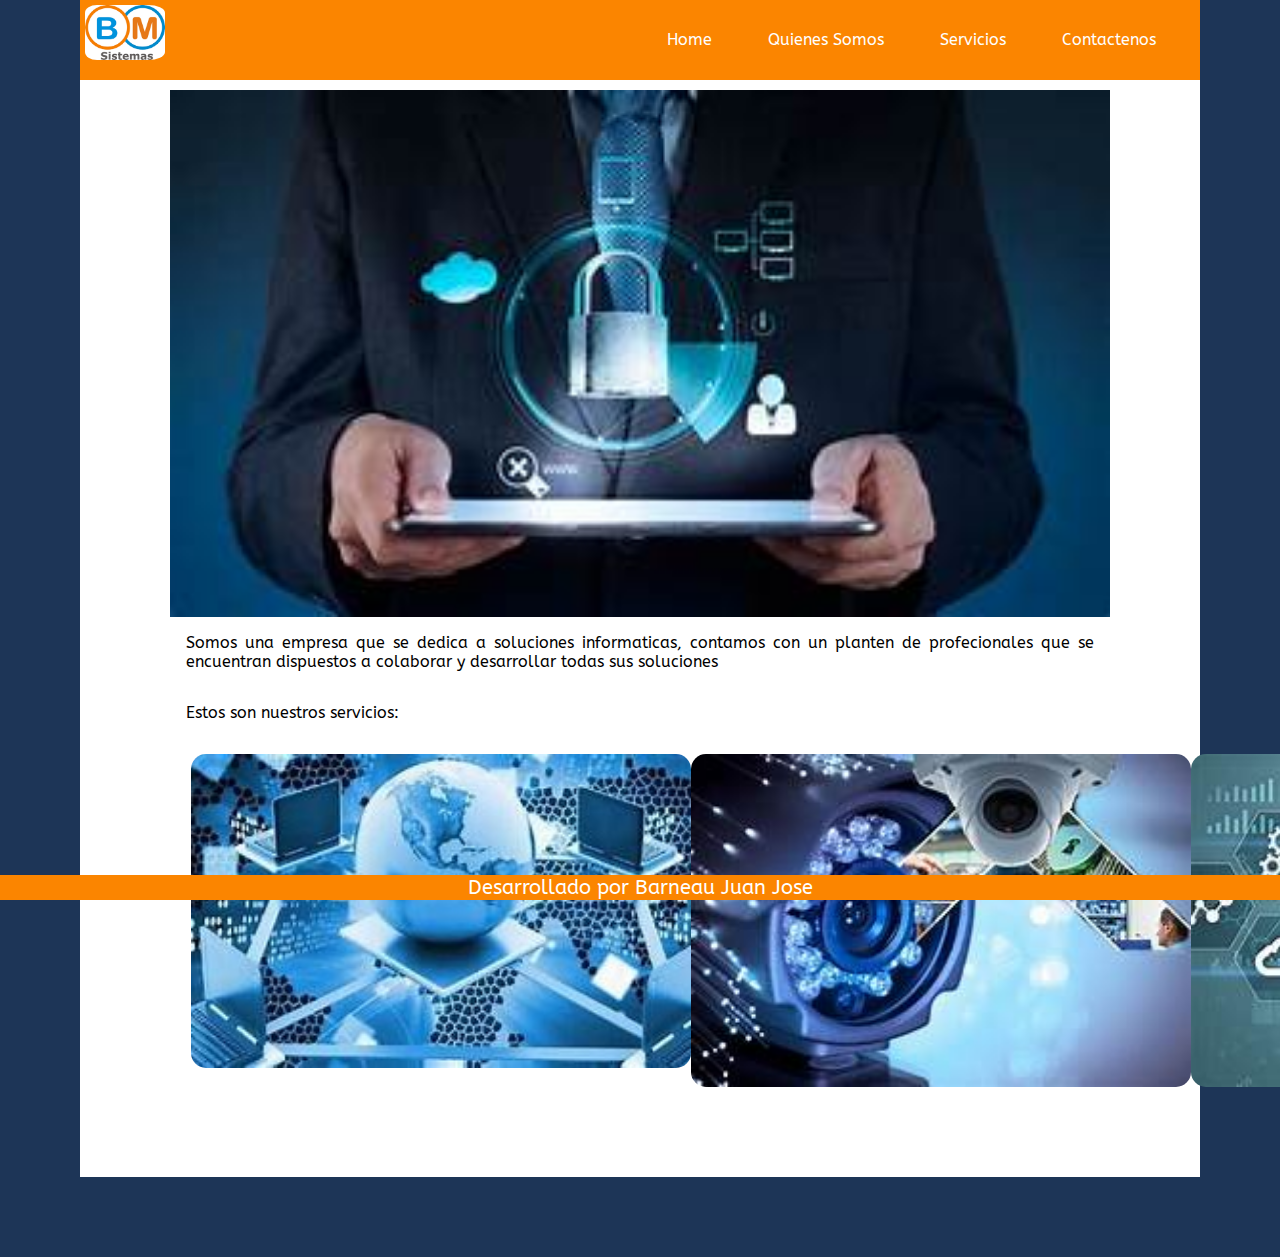
==== index.html @ efa37395 "animacion botones de servicios en index" ====
<!DOCTYPE html>
<html lang="en">

<head>
    <meta charset="UTF-8">
    <meta http-equiv="X-UA-Compatible" content="IE=edge">
    <meta name="viewport" content="width=device-width, initial-scale=1.0">
    <!--pongo el icono en el navegador-->
    <link rel="shouter icon" href="./favicon.ico" />
    <!--Importo mi CSS-->
    <link rel="stylesheet" href="./style/style.css"  type="text/css"/>
    <!--Importo la fuente-->
    <link rel="preconnect" href="https://fonts.googleapis.com">
    <link rel="preconnect" href="https://fonts.gstatic.com" crossorigin>
    <link href="https://fonts.googleapis.com/css2?family=ABeeZee&display=swap" rel="stylesheet">
    <title>BMsistemas - Home </title>
</head>
<!--Uso un color de fondo par ala paguinza-->

<body class="colorFondo">
    <!--Un color y marquenes para el resto del contenedor-->
    <header class="header">
        <!--Genero el menu-->

        <nav class="nav-bar">
            <a href="./index.html"><img src="./img/logo.jpg" alt="Logo de la empresa" class="logo" /></a>
            <ul class="nav-bar__item">
                <li class="item"><a href="./index.html" target="_parent">Home</a></li>
                <li class="item"><a href="./pages/quienesSomos.html" target="_parent">Quienes Somos</a></li>
                <li class="item"><a href="./pages/servicios.html" target="_parent">Servicios</a></li>
                <li class="item"><a href="./pages/contactenos.html" target="_parent">Contactenos</a></li>
            </ul>

        </nav>
    </header>
    <main class="main">
        <!--Carrucel de imagenes de trabajos realizados-->
        <div class="main__carrucel">
            <img src="./img/imagen1.jpg" alt="carrucel de imagenes">
        </div>
        <!--Pequeño texto de presentacion-->
        <article class="main__article">
            <div>
                <p>Somos una empresa que se dedica a soluciones informaticas, contamos con un planten de
                    profecionales que se encuentran
                    dispuestos a colaborar y desarrollar todas sus soluciones</p>
                <p>Estos son nuestros servicios:</p>
            </div>
            <!--Card con los 3 servicios a -->
            <div class="cards">
                <div class="animacion">
                    <a href="./pages/serviciosRed.html" target="_parent"><img src="./img/imagenRedes.jpg"
                            alt="imagen redes" /> </a>
                </div>
                <div>
                    <a href="./pages/serviciosCamara.html" target="_parent"><img src="./img/imagenCamaras.jpg"
                            alt="imagen camaras" /> </a>
                </div>
                <div>
                    <a href="./pages/serviciosDesarrollo.html" target="_parent"><img src="./img/software.jpg"
                            alt="imagen software" /> </a>
                </div>
            </div>

        </article>

    </main>
    <footer>
        <div class="footer">
            <p>Desarrollado por Barneau Juan Jose</p>
        </div>
    </footer>

</body>

</html>
---- style/style.css ----
/*reseteo todo*/
* {
    margin: 0;
    padding: 0;
}

/*color de fondo de la pague*/
.colorFondo {
    background-color: #ffff;
}

.header {}

.logo {
    width: 80px;
    height: auto;
    border-radius: 20%;
    padding-top: 5px;
    padding-bottom: 5px;
    padding-left: 5px;
}

/*clase para la navbar*/
.nav-bar {
    display: flex;
    justify-content: space-between;
    background-color: #fb8500;
    max-width: 100%;

}

.nav-bar__item {}

/*de la class heards__nav le doy formatos a los li del menu*/
.nav-bar__item li {
    font-family: 'ABeeZee', sans-serif;
    list-style-type: none;
    margin-right: 2em;

}

/*defino el color de la fuente*/
.nav-bar__item a {
    color: white;
    text-decoration: none;

}

/*Clase del footer*/
.footer {
    position: fixed;
    background-color: #fb8500;
    left: 0px;
    bottom: 0px;
    height: 30px;
    width: 100%;
    align-content: center;
}

.footer p {
    font-family: 'ABeeZee', sans-serif;
    font-size: 10px;
    color: white;
    text-align: center;
}


/*Clase de main*/
.main {
    background-color: white;
}

.main__article {
    font-family: 'ABeeZee', sans-serif;
    text-align: justify;

}

.main__article p {
    font-family: 'ABeeZee', sans-serif;
    text-align: justify;
    padding: 1rem;

}
.main__article__div{
display: grid;
grid-template-rows: 50% 50%;
grid-row-gap:2px;

}
.main__article__div1 {
    display: grid;
    grid-template-rows: auto;
    align-items: center;
}
.main__article__div2 {
    display: grid;
    grid-template-rows: auto;
    align-items: center;
}
.main__article__div1 img{
    display: flex;
    flex-direction: row;
    justify-content: center;
    width: 100%;
}
.main__article__div2 img{
    display: flex;
    flex-direction: row;
    justify-content: center;
    width: 100%;
}
.main__carrucel {
    display: flex;
    flex-direction: row;
    justify-content: center;
    width: 100%;

    ;
}

.cards {
    display: grid;
    grid-template-rows: auto;
    padding-left: 1rem;
    padding-right: 1rem;
    padding-top: 1rem;

}

.cards img {
    display: flex;
    flex-direction: row;
    justify-content: center;
    width: 100%;

}
.cards img:hover{
    transform: scale(0.8,0.8);
    transition: 0.5s;
}


.div__form{
    font-family: 'ABeeZee', sans-serif;
    padding: 5px;
    display: flex;
    flex-direction: column;
    justify-content: space-between;

}
.div__form div{margin: 10px;}
.div__form iframe{
    width: auto;
    height: auto;
}

/*para escritorio*/
@media screen and (min-width:414px) {
    .colorFondo {
        background-color: #1d3557;
    }

    .footer {
        position: fixed;
        bottom: 0;
        left: 0;
        height: 25px;
        width: 100%;
    }

    .footer p {
        font-size: 20px;
    }


    .header {
        position: fixed;
        height: 80px;
        width: 100%;
        top: 0;
        left: 0;
    }

    .logo {
        width: 80px;
        height: auto;
        border-radius: 20%;
        padding-top: 5px;
        padding-bottom: 5px;
        padding-left: 5px;
    }

    /*clase para la navbar*/
    .nav-bar {
        display: flex;
        justify-content: space-between;
        background-color: #fb8500;
        margin-left: 5rem;
        margin-right: 5rem;
    }

    .nav-bar__item {
        display: flex;
        line-height: 80px;

    }

    /*de la class heards__nav le doy formatos a los li del menu*/
    .nav-bar__item li {
        font-family: 'ABeeZee', sans-serif;
        list-style-type: none;
        margin-right: 2em;

    }

    /*defino el color de la fuente*/
    .nav-bar__item a {
        color: white;
        text-decoration: none;
        padding: 8px 12px;
        border-radius: 3px;

    }

    .nav-bar__item a:hover {
        background-color: black;
        transition: 0.5s;
    }

    .main {
        padding: 90px;
        background-color: white;
        margin-bottom: 5rem;
        margin-left: 5rem;
        margin-right: 5rem;
    }

    /*.mapa{
        display: grid;
        grid-template-columns: 50% 50%;

    }*/
    .main__article__div{
        display: grid;
        grid-template-columns: 50% 50%;
        grid-column-gap:2px;
        
        }
    
    
    .main__article__div1 {
        font-family: 'ABeeZee', sans-serif;
        display: grid;
        grid-template-columns: 2fr 5fr;
        align-items: center;
    }
    .main__article__div2 {
        font-family: 'ABeeZee', sans-serif;
        display: grid;
        grid-template-columns: 5fr 2fr;
        align-items: center;
    }
    .main__article__div1 img{
        display: flex;
        flex-direction: row;
        justify-content: center;
        width: 100%;
    }
    .main__article__div2 img{
        display: flex;
        flex-direction: row;
        justify-content: center;
        width: 100%;
    }
    .main__article h3{
        color: blue;

    }
    
    .div__form{
        font-family: 'ABeeZee', sans-serif;
        padding: 5px;
        display: flex;
        flex-direction: column;
           justify-content: space-between;
    
    }
    .div__form div{margin: 10px;}
.div__form iframe{
    width: auto;
    height: 500px;
}

    .main__carrucel {
        display: flex;
        justify-content: center;
        text-align: center;
        font-family: 'ABeeZee', sans-serif;
        align-content: center;
    }

    .main__carrucel img {
        width: 100%;
    }

    .cards {
        display: grid;
        grid-template-columns: 500px 500px 500px;
        justify-content: space-around;

    }

    .cards img {
        display: flex;
        border-radius: 15px;
        align-content: center;
        width: 100%;
        height: auto;
        margin-left: 5px;
        margin-right: 5px;
    }
}
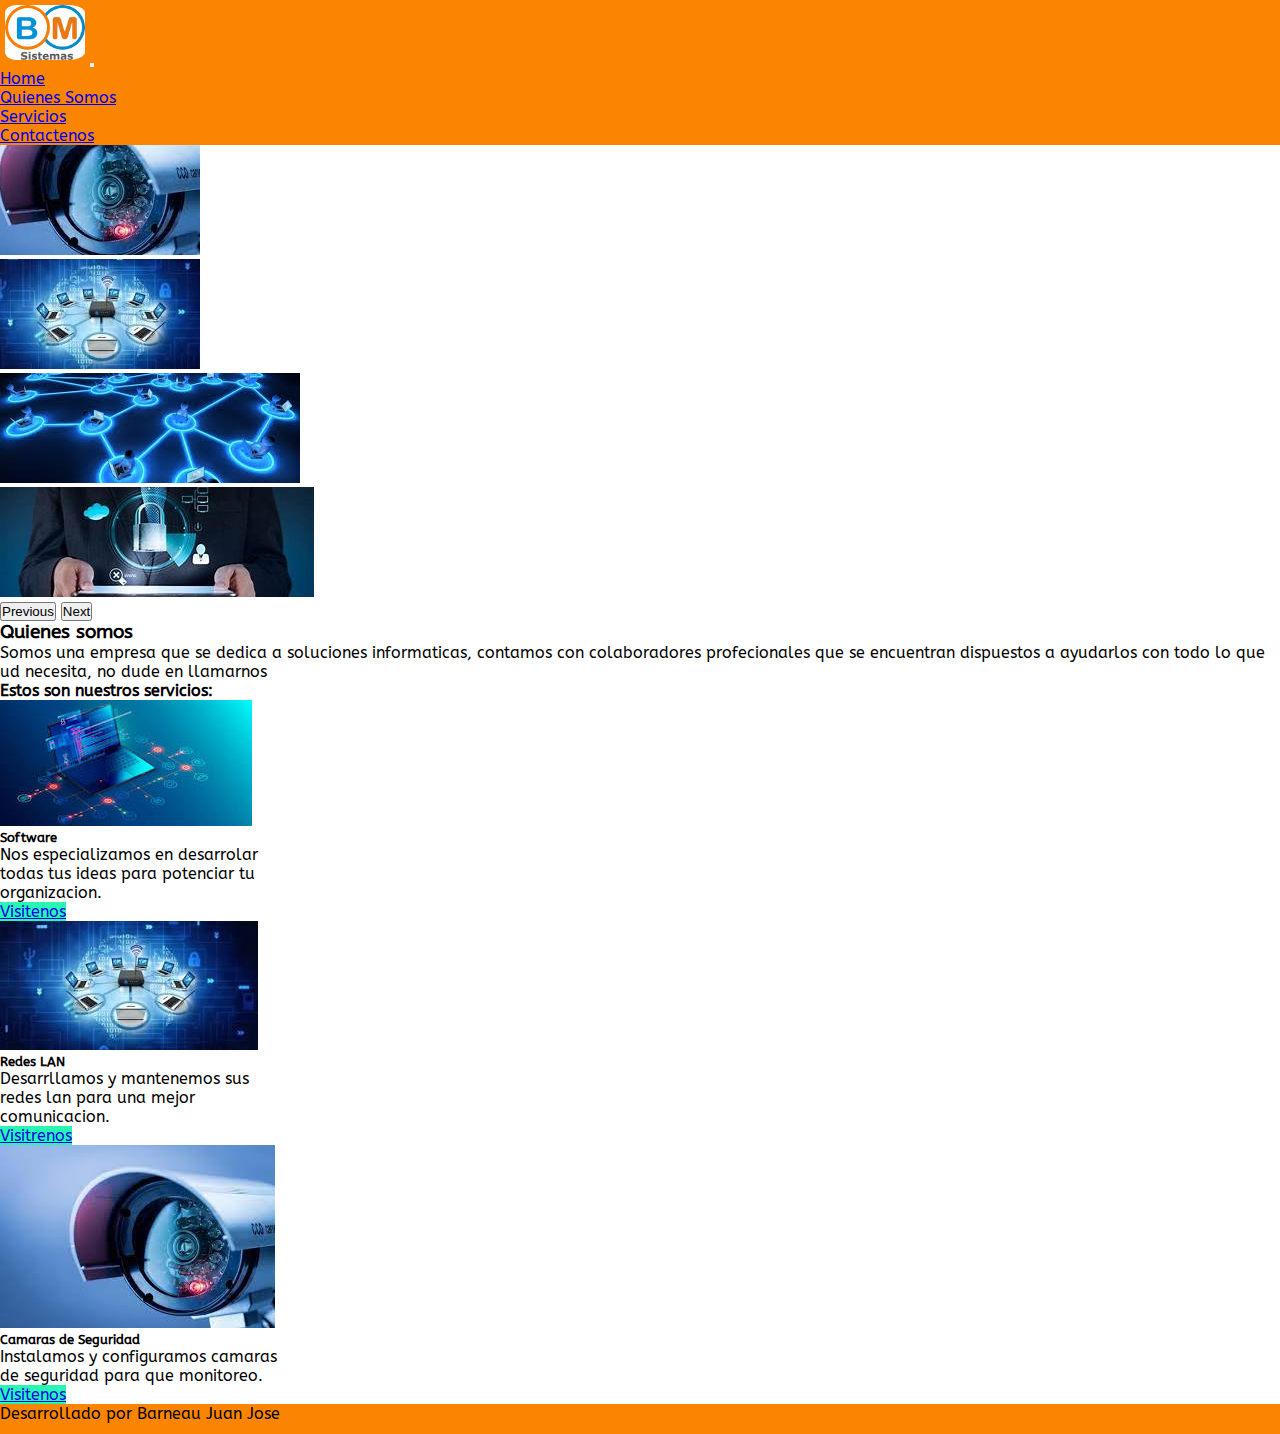
==== commit 465cb0ad: "Falta los servicios" ====
--- a/index.html
+++ b/index.html
@@ -7,70 +7,135 @@
     <meta name="viewport" content="width=device-width, initial-scale=1.0">
     <!--pongo el icono en el navegador-->
     <link rel="shouter icon" href="./favicon.ico" />
+    <!-- CSS boostrap -->
+    <link href="https://cdn.jsdelivr.net/npm/bootstrap@5.2.0-beta1/dist/css/bootstrap.min.css" rel="stylesheet"
+        integrity="sha384-0evHe/X+R7YkIZDRvuzKMRqM+OrBnVFBL6DOitfPri4tjfHxaWutUpFmBp4vmVor" crossorigin="anonymous">
     <!--Importo mi CSS-->
-    <link rel="stylesheet" href="./style/style.css"  type="text/css"/>
+    <link rel="stylesheet" href="./style/style.css" type="text/css" />
     <!--Importo la fuente-->
     <link rel="preconnect" href="https://fonts.googleapis.com">
     <link rel="preconnect" href="https://fonts.gstatic.com" crossorigin>
     <link href="https://fonts.googleapis.com/css2?family=ABeeZee&display=swap" rel="stylesheet">
     <title>BMsistemas - Home </title>
 </head>
-<!--Uso un color de fondo par ala paguinza-->
 
-<body class="colorFondo">
-    <!--Un color y marquenes para el resto del contenedor-->
-    <header class="header">
-        <!--Genero el menu-->
 
-        <nav class="nav-bar">
-            <a href="./index.html"><img src="./img/logo.jpg" alt="Logo de la empresa" class="logo" /></a>
-            <ul class="nav-bar__item">
-                <li class="item"><a href="./index.html" target="_parent">Home</a></li>
-                <li class="item"><a href="./pages/quienesSomos.html" target="_parent">Quienes Somos</a></li>
-                <li class="item"><a href="./pages/servicios.html" target="_parent">Servicios</a></li>
-                <li class="item"><a href="./pages/contactenos.html" target="_parent">Contactenos</a></li>
-            </ul>
+<body class=" container-fluid fontfamily">
+    <!--Genero el menu-->
+    <nav class="navbar navbar-expand-lg color-nav-bar" >
+        <div class="container-fluid">
+            <a class="navbar-brand" href="./index.html"><img src="./img/logo.jpg" alt="Logo de la empresa" class="logo"
+                    ; /></a>
+            <button class="navbar-toggler" type="button" data-bs-toggle="collapse" data-bs-target="#navbarNav"
+                aria-controls="navbarNav" aria-expanded="false" aria-label="Toggle navigation">
+                <span class="navbar-toggler-icon"></span>
+            </button>
 
-        </nav>
+            <div class="collapse navbar-collapse justify-content-end" id="navbarNav">
+                <ul class="navbar-nav">
+                    <li class="nav-item">
+                        <a class="nav-link active" aria-current="page" href="./index.html" target="_parent">Home</a>
+                    </li>
+                    <li class="nav-item">
+                        <a class="nav-link" href="./pages/quienesSomos.html" target="_parent">Quienes Somos</a>
+                    </li>
+                    <li class="nav-item">
+                        <a class="nav-link" href="./pages/servicios.html" target="_parent">Servicios</a>
+                    </li>
+                    <li class="nav-item">
+                        <a class="nav-link" href="./pages/contactenos.html" target="_parent">Contactenos</a>
+                    </li>
+                </ul>
+            </div>
+        </div>
+    </nav>
+    <header>
+        <div id="carouselExampleControls" class="carousel slide" data-bs-ride="carousel">
+            <div class="carousel-inner">
+              <div class="carousel-item active">
+                <img src="./img/carrucel1.jpg" class="d-block w-100" alt="...">
+              </div>
+              <div class="carousel-item">
+                <img src="./img/carrucel2.jpg" class="d-block w-100" alt="...">
+              </div>
+              <div class="carousel-item">
+                <img src="./img/carrucel3.jpg" class="d-block w-100" alt="...">
+              </div>
+              <div class="carousel-item">
+                <img src="./img/carrucel4.jpg" class="d-block w-100" alt="...">
+              </div>
+            </div>
+            <button class="carousel-control-prev" type="button" data-bs-target="#carouselExampleControls" data-bs-slide="prev">
+              <span class="carousel-control-prev-icon" aria-hidden="true"></span>
+              <span class="visually-hidden">Previous</span>
+            </button>
+            <button class="carousel-control-next" type="button" data-bs-target="#carouselExampleControls" data-bs-slide="next">
+              <span class="carousel-control-next-icon" aria-hidden="true"></span>
+              <span class="visually-hidden">Next</span>
+            </button>
+          </div>
     </header>
-    <main class="main">
-        <!--Carrucel de imagenes de trabajos realizados-->
-        <div class="main__carrucel">
-            <img src="./img/imagen1.jpg" alt="carrucel de imagenes">
+    <main class="container-fluid">
+        
+        <article>
+            <div>
+                <h3 class="h3 text-center mb-3 mt-2">Quienes somos</h3>
+                <p>Somos una empresa que se dedica a soluciones informaticas, contamos con colaboradores profecionales que se encuentran
+                    dispuestos a ayudarlos con todo lo que ud necesita, no dude en llamarnos</p>
+                <h4 class="h4">Estos son nuestros servicios:</p>
+            </div>
+<div class="row fontfamily justify-content-around">
+    <div class="card mb-3" style="width: 18rem;">
+        <img src="./img/imagen4.jpg" class="card-img-top" alt="Desarrollo de software">
+        <div class="card-body">
+          <h5 class="card-title">Software</h5>
+          <p class="card-text">Nos especializamos en desarrolar todas tus ideas para potenciar tu organizacion.</p>
+          <div class="text-center btncard">
+              <a href="./pages/serviciosDesarrollo.html" class="btn btn-primary">Visitenos</a>
+            </div>
         </div>
-        <!--Pequeño texto de presentacion-->
-        <article class="main__article">
-            <div>
-                <p>Somos una empresa que se dedica a soluciones informaticas, contamos con un planten de
-                    profecionales que se encuentran
-                    dispuestos a colaborar y desarrollar todas sus soluciones</p>
-                <p>Estos son nuestros servicios:</p>
+      </div>
+      <div class="card mb-3" style="width: 18rem;">
+        <img src="./img/imagen3.jpg" class="card-img-top" alt="Redes estructuradas">
+        <div class="card-body">
+          <h5 class="card-title">Redes LAN</h5>
+          <p class="card-text">Desarrllamos y mantenemos sus redes lan para una mejor comunicacion.</p>
+          <div class="text-center btncard">
+
+              <a href="./pages/serviciosRed.html" class="btn btn-primary">Visitrenos</a>
             </div>
-            <!--Card con los 3 servicios a -->
-            <div class="cards">
-                <div class="animacion">
-                    <a href="./pages/serviciosRed.html" target="_parent"><img src="./img/imagenRedes.jpg"
-                            alt="imagen redes" /> </a>
-                </div>
-                <div>
-                    <a href="./pages/serviciosCamara.html" target="_parent"><img src="./img/imagenCamaras.jpg"
-                            alt="imagen camaras" /> </a>
-                </div>
-                <div>
-                    <a href="./pages/serviciosDesarrollo.html" target="_parent"><img src="./img/software.jpg"
-                            alt="imagen software" /> </a>
-                </div>
+        </div>
+      </div>
+      <div class="card mb-3" style="width: 18rem;">
+        <img src="./img/imagen11.jpg" class="card-img-top" alt="Instalacion de Camaras de seguridad">
+        <div class="card-body">
+          <h5 class="card-title">Camaras de Seguridad</h5>
+          <p class="card-text">Instalamos y configuramos camaras de seguridad para que monitoreo.</p>
+          <div class="text-center btncard">
+
+              
+              <a href="./pages/serviciosRed.html" class="btn btn-primary" >Visitenos</a>
             </div>
+                  </div>
+      </div>
+</div>
 
+
+
+
+            
         </article>
 
     </main>
     <footer>
-        <div class="footer">
+        <div class="footer text-center container-fluid ">
             <p>Desarrollado por Barneau Juan Jose</p>
         </div>
     </footer>
-
+    <!-- JavaScript Bundle with Popper -->
+    <script src="https://cdn.jsdelivr.net/npm/bootstrap@5.2.0-beta1/dist/js/bootstrap.bundle.min.js"
+        integrity="sha384-pprn3073KE6tl6bjs2QrFaJGz5/SUsLqktiwsUTF55Jfv3qYSDhgCecCxMW52nD2"
+        crossorigin="anonymous"></script>
 </body>
 
-</html>
+</html>--- a/style/style.css
+++ b/style/style.css
@@ -9,7 +9,7 @@
     background-color: #ffff;
 }
 
-.header {}
+
 
 .logo {
     width: 80px;
@@ -20,304 +20,37 @@
     padding-left: 5px;
 }
 
-/*clase para la navbar*/
-.nav-bar {
-    display: flex;
-    justify-content: space-between;
-    background-color: #fb8500;
-    max-width: 100%;
+
+.fontfamily{
+    font-family: 'ABeeZee', sans-serif;
+    
 
 }
-
-.nav-bar__item {}
-
-/*de la class heards__nav le doy formatos a los li del menu*/
-.nav-bar__item li {
-    font-family: 'ABeeZee', sans-serif;
-    list-style-type: none;
-    margin-right: 2em;
-
+.btncard:hover{
+    transform: scale(0.8,0.8);
+    transition: 0.5s;
+    color: rgb(248, 9, 9);
 }
 
-/*defino el color de la fuente*/
-.nav-bar__item a {
-    color: white;
-    text-decoration: none;
-
-}
-
-/*Clase del footer*/
 .footer {
-    position: fixed;
+    
     background-color: #fb8500;
     left: 0px;
     bottom: 0px;
     height: 30px;
-    width: 100%;
-    align-content: center;
+   
 }
-
-.footer p {
-    font-family: 'ABeeZee', sans-serif;
-    font-size: 10px;
-    color: white;
-    text-align: center;
-}
-
-
-/*Clase de main*/
-.main {
-    background-color: white;
-}
-
-.main__article {
-    font-family: 'ABeeZee', sans-serif;
-    text-align: justify;
-
-}
-
-.main__article p {
-    font-family: 'ABeeZee', sans-serif;
-    text-align: justify;
-    padding: 1rem;
-
-}
-.main__article__div{
-display: grid;
-grid-template-rows: 50% 50%;
-grid-row-gap:2px;
-
-}
-.main__article__div1 {
-    display: grid;
-    grid-template-rows: auto;
-    align-items: center;
-}
-.main__article__div2 {
-    display: grid;
-    grid-template-rows: auto;
-    align-items: center;
-}
-.main__article__div1 img{
-    display: flex;
-    flex-direction: row;
-    justify-content: center;
-    width: 100%;
-}
-.main__article__div2 img{
-    display: flex;
-    flex-direction: row;
-    justify-content: center;
-    width: 100%;
-}
-.main__carrucel {
-    display: flex;
-    flex-direction: row;
-    justify-content: center;
-    width: 100%;
-
-    ;
-}
-
-.cards {
-    display: grid;
-    grid-template-rows: auto;
-    padding-left: 1rem;
-    padding-right: 1rem;
-    padding-top: 1rem;
-
-}
-
-.cards img {
-    display: flex;
-    flex-direction: row;
-    justify-content: center;
-    width: 100%;
-
-}
-.cards img:hover{
-    transform: scale(0.8,0.8);
+.nav-item a:hover{
+    background-color: black;
+    color: #ffff;
+    border-radius: 0.5rem;
     transition: 0.5s;
-}
-
-
-.div__form{
-    font-family: 'ABeeZee', sans-serif;
-    padding: 5px;
-    display: flex;
-    flex-direction: column;
-    justify-content: space-between;
-
-}
-.div__form div{margin: 10px;}
-.div__form iframe{
-    width: auto;
-    height: auto;
-}
-
-/*para escritorio*/
-@media screen and (min-width:414px) {
-    .colorFondo {
-        background-color: #1d3557;
+    }
+    
+    .color-nav-bar{
+        background-color: #fb8500;
     }
 
-    .footer {
-        position: fixed;
-        bottom: 0;
-        left: 0;
-        height: 25px;
-        width: 100%;
+    .btn-primary{
+        background-color: rgb(40, 247, 178);
     }
-
-    .footer p {
-        font-size: 20px;
-    }
-
-
-    .header {
-        position: fixed;
-        height: 80px;
-        width: 100%;
-        top: 0;
-        left: 0;
-    }
-
-    .logo {
-        width: 80px;
-        height: auto;
-        border-radius: 20%;
-        padding-top: 5px;
-        padding-bottom: 5px;
-        padding-left: 5px;
-    }
-
-    /*clase para la navbar*/
-    .nav-bar {
-        display: flex;
-        justify-content: space-between;
-        background-color: #fb8500;
-        margin-left: 5rem;
-        margin-right: 5rem;
-    }
-
-    .nav-bar__item {
-        display: flex;
-        line-height: 80px;
-
-    }
-
-    /*de la class heards__nav le doy formatos a los li del menu*/
-    .nav-bar__item li {
-        font-family: 'ABeeZee', sans-serif;
-        list-style-type: none;
-        margin-right: 2em;
-
-    }
-
-    /*defino el color de la fuente*/
-    .nav-bar__item a {
-        color: white;
-        text-decoration: none;
-        padding: 8px 12px;
-        border-radius: 3px;
-
-    }
-
-    .nav-bar__item a:hover {
-        background-color: black;
-        transition: 0.5s;
-    }
-
-    .main {
-        padding: 90px;
-        background-color: white;
-        margin-bottom: 5rem;
-        margin-left: 5rem;
-        margin-right: 5rem;
-    }
-
-    /*.mapa{
-        display: grid;
-        grid-template-columns: 50% 50%;
-
-    }*/
-    .main__article__div{
-        display: grid;
-        grid-template-columns: 50% 50%;
-        grid-column-gap:2px;
-        
-        }
-    
-    
-    .main__article__div1 {
-        font-family: 'ABeeZee', sans-serif;
-        display: grid;
-        grid-template-columns: 2fr 5fr;
-        align-items: center;
-    }
-    .main__article__div2 {
-        font-family: 'ABeeZee', sans-serif;
-        display: grid;
-        grid-template-columns: 5fr 2fr;
-        align-items: center;
-    }
-    .main__article__div1 img{
-        display: flex;
-        flex-direction: row;
-        justify-content: center;
-        width: 100%;
-    }
-    .main__article__div2 img{
-        display: flex;
-        flex-direction: row;
-        justify-content: center;
-        width: 100%;
-    }
-    .main__article h3{
-        color: blue;
-
-    }
-    
-    .div__form{
-        font-family: 'ABeeZee', sans-serif;
-        padding: 5px;
-        display: flex;
-        flex-direction: column;
-           justify-content: space-between;
-    
-    }
-    .div__form div{margin: 10px;}
-.div__form iframe{
-    width: auto;
-    height: 500px;
-}
-
-    .main__carrucel {
-        display: flex;
-        justify-content: center;
-        text-align: center;
-        font-family: 'ABeeZee', sans-serif;
-        align-content: center;
-    }
-
-    .main__carrucel img {
-        width: 100%;
-    }
-
-    .cards {
-        display: grid;
-        grid-template-columns: 500px 500px 500px;
-        justify-content: space-around;
-
-    }
-
-    .cards img {
-        display: flex;
-        border-radius: 15px;
-        align-content: center;
-        width: 100%;
-        height: auto;
-        margin-left: 5px;
-        margin-right: 5px;
-    }
-}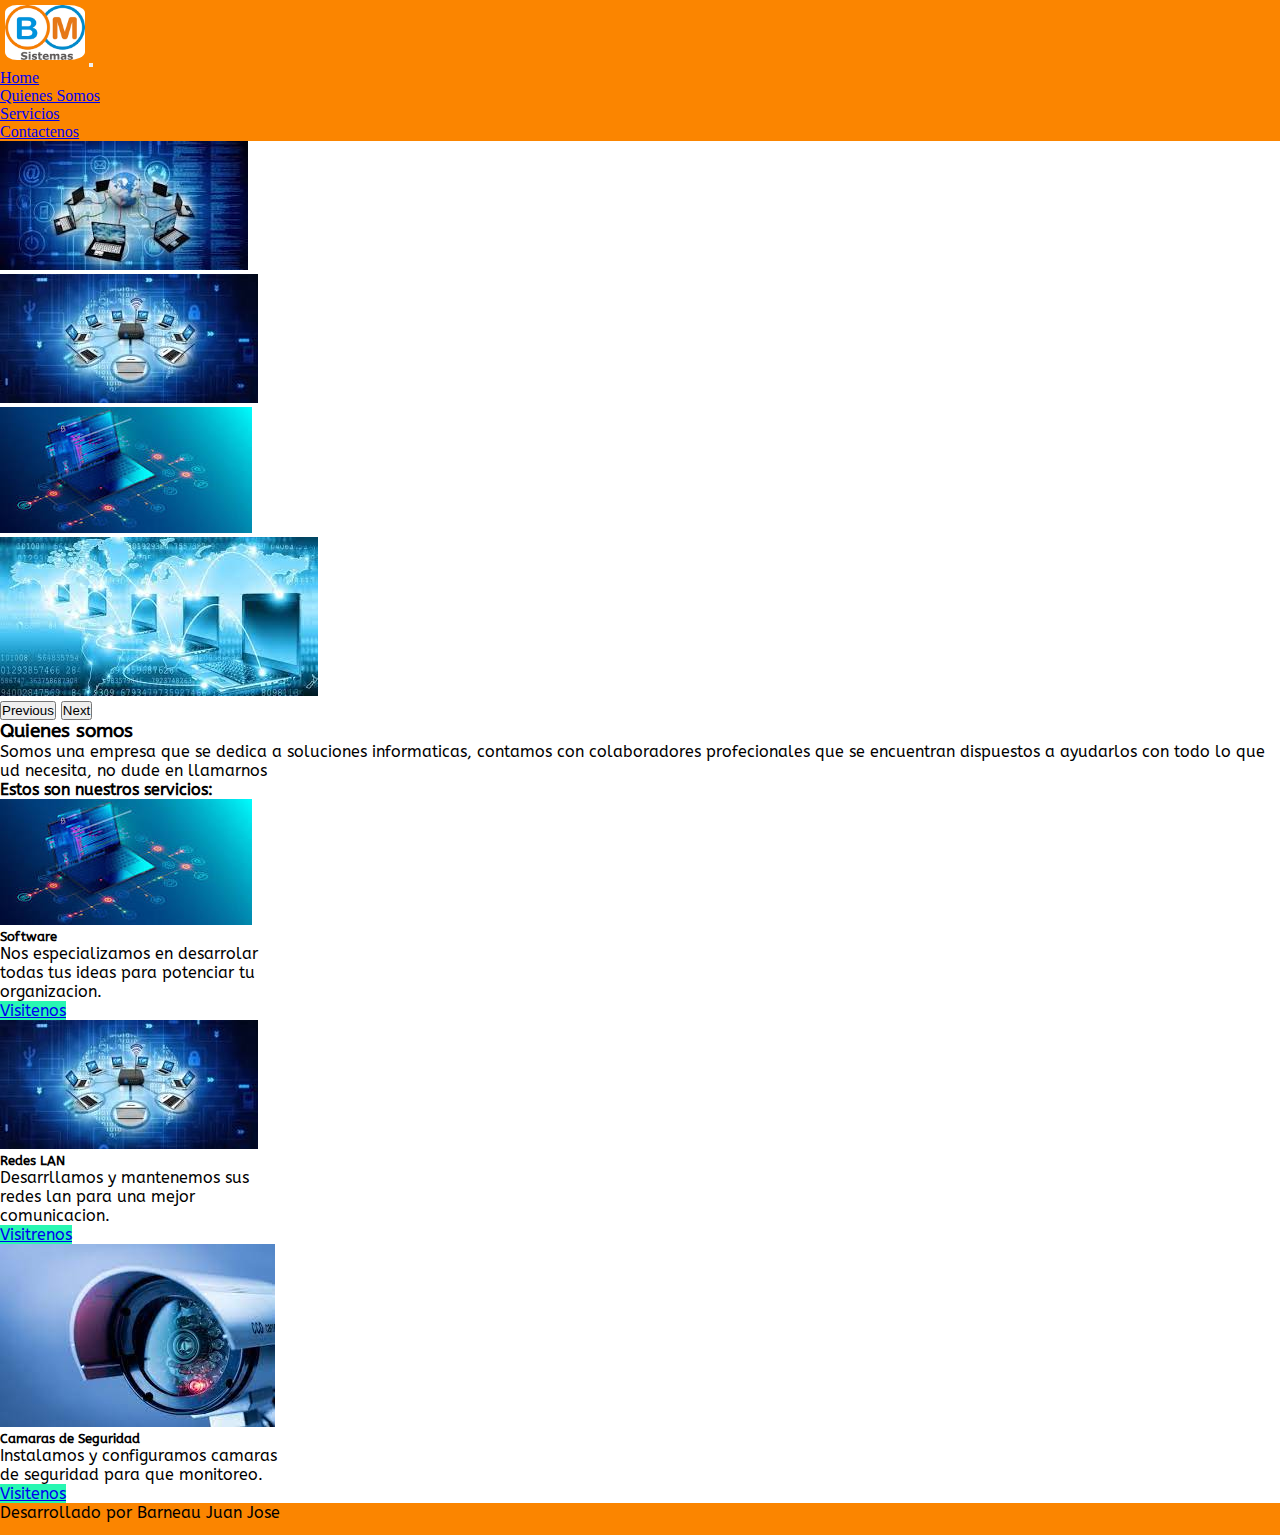
==== commit e4544a09: "Aplique boostrap Falta imagenes" ====
--- a/index.html
+++ b/index.html
@@ -2,140 +2,150 @@
 <html lang="en">
 
 <head>
-    <meta charset="UTF-8">
-    <meta http-equiv="X-UA-Compatible" content="IE=edge">
-    <meta name="viewport" content="width=device-width, initial-scale=1.0">
-    <!--pongo el icono en el navegador-->
-    <link rel="shouter icon" href="./favicon.ico" />
-    <!-- CSS boostrap -->
-    <link href="https://cdn.jsdelivr.net/npm/bootstrap@5.2.0-beta1/dist/css/bootstrap.min.css" rel="stylesheet"
-        integrity="sha384-0evHe/X+R7YkIZDRvuzKMRqM+OrBnVFBL6DOitfPri4tjfHxaWutUpFmBp4vmVor" crossorigin="anonymous">
-    <!--Importo mi CSS-->
-    <link rel="stylesheet" href="./style/style.css" type="text/css" />
-    <!--Importo la fuente-->
-    <link rel="preconnect" href="https://fonts.googleapis.com">
-    <link rel="preconnect" href="https://fonts.gstatic.com" crossorigin>
-    <link href="https://fonts.googleapis.com/css2?family=ABeeZee&display=swap" rel="stylesheet">
-    <title>BMsistemas - Home </title>
+  <meta charset="UTF-8">
+  <meta http-equiv="X-UA-Compatible" content="IE=edge">
+  <meta name="viewport" content="width=device-width, initial-scale=1.0">
+  <!--pongo el icono en el navegador-->
+  <link rel="shouter icon" href="./favicon.ico" />
+  <!-- CSS boostrap -->
+  <link href="https://cdn.jsdelivr.net/npm/bootstrap@5.2.0-beta1/dist/css/bootstrap.min.css" rel="stylesheet"
+    integrity="sha384-0evHe/X+R7YkIZDRvuzKMRqM+OrBnVFBL6DOitfPri4tjfHxaWutUpFmBp4vmVor" crossorigin="anonymous">
+  <!--Importo mi CSS-->
+  <link rel="stylesheet" href="./style/style.css" type="text/css" />
+  <!--Importo la fuente-->
+  <link rel="preconnect" href="https://fonts.googleapis.com">
+  <link rel="preconnect" href="https://fonts.gstatic.com" crossorigin>
+  <link href="https://fonts.googleapis.com/css2?family=ABeeZee&display=swap" rel="stylesheet">
+  <title>BMsistemas - Home </title>
 </head>
 
+<body>
+  <!--NavBar-->
+  <nav class="navbar navbar-expand-lg color-nav-bar position-sticky">
+    <div class="container-fluid">
+      <a class="navbar-brand" href="./index.html"><img src="./img/logo.jpg" alt="Logo de la empresa" class="logo"
+          ; /></a>
+      <button class="navbar-toggler" type="button" data-bs-toggle="collapse" data-bs-target="#navbarNav"
+        aria-controls="navbarNav" aria-expanded="false" aria-label="Toggle navigation">
+        <span class="navbar-toggler-icon"></span>
+      </button>
 
-<body class=" container-fluid fontfamily">
-    <!--Genero el menu-->
-    <nav class="navbar navbar-expand-lg color-nav-bar" >
-        <div class="container-fluid">
-            <a class="navbar-brand" href="./index.html"><img src="./img/logo.jpg" alt="Logo de la empresa" class="logo"
-                    ; /></a>
-            <button class="navbar-toggler" type="button" data-bs-toggle="collapse" data-bs-target="#navbarNav"
-                aria-controls="navbarNav" aria-expanded="false" aria-label="Toggle navigation">
-                <span class="navbar-toggler-icon"></span>
-            </button>
+      <div class="collapse navbar-collapse justify-content-end" id="navbarNav">
+        <ul class="navbar-nav">
+          <li class="nav-item">
+            <a class="nav-link" aria-current="page" href="./index.html" target="_parent">Home</a>
+          </li>
+          <li class="nav-item">
+            <a class="nav-link" href="./pages/quienesSomos.html" target="_parent">Quienes Somos</a>
+          </li>
+          <li class="nav-item">
+            <a class="nav-link" href="./pages/servicios.html" target="_parent">Servicios</a>
+          </li>
+          <li class="nav-item">
+            <a class="nav-link" href="./pages/contactenos.html" target="_parent">Contactenos</a>
+          </li>
+        </ul>
+      </div>
+    </div>
+  </nav>
+  <div class="container-fluid fontfamily">
+    <header class="row">
+      <div class="col-12">
+        <!--Carrucel de imagenes-->
+        <!--Falta copnseguir mejores imagenes-->
+        <div id="carouselExampleControls" class="carousel slide" data-bs-ride="carousel">
+          <div class="carousel-inner">
+            <div class="carousel-item active">
+              <img src="./img/imagen2.jpg" class="d-block w-100" alt="...">
+            </div>
+            <div class="carousel-item">
+              <img src="./img/imagen3.jpg" class="d-block w-100" alt="...">
+            </div>
+            <div class="carousel-item">
+              <img src="./img/imagen4.jpg" class="d-block w-100" alt="...">
+            </div>
+            <div class="carousel-item">
+              <img src="./img/imagen9.jpg" class="d-block w-100" alt="...">
+            </div>
+          </div>
+          <button class="carousel-control-prev" type="button" data-bs-target="#carouselExampleControls"
+            data-bs-slide="prev">
+            <span class="carousel-control-prev-icon" aria-hidden="true"></span>
+            <span class="visually-hidden">Previous</span>
+          </button>
+          <button class="carousel-control-next" type="button" data-bs-target="#carouselExampleControls"
+            data-bs-slide="next">
+            <span class="carousel-control-next-icon" aria-hidden="true"></span>
+            <span class="visually-hidden">Next</span>
+          </button>
+        </div>
 
-            <div class="collapse navbar-collapse justify-content-end" id="navbarNav">
-                <ul class="navbar-nav">
-                    <li class="nav-item">
-                        <a class="nav-link active" aria-current="page" href="./index.html" target="_parent">Home</a>
-                    </li>
-                    <li class="nav-item">
-                        <a class="nav-link" href="./pages/quienesSomos.html" target="_parent">Quienes Somos</a>
-                    </li>
-                    <li class="nav-item">
-                        <a class="nav-link" href="./pages/servicios.html" target="_parent">Servicios</a>
-                    </li>
-                    <li class="nav-item">
-                        <a class="nav-link" href="./pages/contactenos.html" target="_parent">Contactenos</a>
-                    </li>
-                </ul>
-            </div>
+      </div>
+
+    </header>
+    <main class="row">
+
+      <article class="col-12">
+        <div>
+          <h3 class="h3 text-center mb-3 mt-2">Quienes somos</h3>
+          <p>Somos una empresa que se dedica a soluciones informaticas, contamos con colaboradores profecionales que
+            se encuentran
+            dispuestos a ayudarlos con todo lo que ud necesita, no dude en llamarnos</p>
+          <h4 class="h4">Estos son nuestros servicios:</p>
         </div>
-    </nav>
-    <header>
-        <div id="carouselExampleControls" class="carousel slide" data-bs-ride="carousel">
-            <div class="carousel-inner">
-              <div class="carousel-item active">
-                <img src="./img/carrucel1.jpg" class="d-block w-100" alt="...">
-              </div>
-              <div class="carousel-item">
-                <img src="./img/carrucel2.jpg" class="d-block w-100" alt="...">
-              </div>
-              <div class="carousel-item">
-                <img src="./img/carrucel3.jpg" class="d-block w-100" alt="...">
-              </div>
-              <div class="carousel-item">
-                <img src="./img/carrucel4.jpg" class="d-block w-100" alt="...">
+        <div class="row fontfamily justify-content-around">
+          <div class="card mb-3" style="width: 18rem;">
+            <img src="./img/imagen4.jpg" class="card-img-top" alt="Desarrollo de software">
+            <div class="card-body">
+              <h5 class="card-title">Software</h5>
+              <p class="card-text">Nos especializamos en desarrolar todas tus ideas para potenciar tu organizacion.
+              </p>
+              <div class="text-center btncard">
+                <a href="./pages/serviciosDesarrollo.html" class="btn btn-primary">Visitenos</a>
               </div>
             </div>
-            <button class="carousel-control-prev" type="button" data-bs-target="#carouselExampleControls" data-bs-slide="prev">
-              <span class="carousel-control-prev-icon" aria-hidden="true"></span>
-              <span class="visually-hidden">Previous</span>
-            </button>
-            <button class="carousel-control-next" type="button" data-bs-target="#carouselExampleControls" data-bs-slide="next">
-              <span class="carousel-control-next-icon" aria-hidden="true"></span>
-              <span class="visually-hidden">Next</span>
-            </button>
           </div>
-    </header>
-    <main class="container-fluid">
-        
-        <article>
-            <div>
-                <h3 class="h3 text-center mb-3 mt-2">Quienes somos</h3>
-                <p>Somos una empresa que se dedica a soluciones informaticas, contamos con colaboradores profecionales que se encuentran
-                    dispuestos a ayudarlos con todo lo que ud necesita, no dude en llamarnos</p>
-                <h4 class="h4">Estos son nuestros servicios:</p>
+          <div class="card mb-3" style="width: 18rem;">
+            <img src="./img/imagen3.jpg" class="card-img-top" alt="Redes estructuradas">
+            <div class="card-body">
+              <h5 class="card-title">Redes LAN</h5>
+              <p class="card-text">Desarrllamos y mantenemos sus redes lan para una mejor comunicacion.</p>
+              <div class="text-center btncard">
+
+                <a href="./pages/serviciosRed.html" class="btn btn-primary">Visitrenos</a>
+              </div>
             </div>
-<div class="row fontfamily justify-content-around">
-    <div class="card mb-3" style="width: 18rem;">
-        <img src="./img/imagen4.jpg" class="card-img-top" alt="Desarrollo de software">
-        <div class="card-body">
-          <h5 class="card-title">Software</h5>
-          <p class="card-text">Nos especializamos en desarrolar todas tus ideas para potenciar tu organizacion.</p>
-          <div class="text-center btncard">
-              <a href="./pages/serviciosDesarrollo.html" class="btn btn-primary">Visitenos</a>
-            </div>
-        </div>
-      </div>
-      <div class="card mb-3" style="width: 18rem;">
-        <img src="./img/imagen3.jpg" class="card-img-top" alt="Redes estructuradas">
-        <div class="card-body">
-          <h5 class="card-title">Redes LAN</h5>
-          <p class="card-text">Desarrllamos y mantenemos sus redes lan para una mejor comunicacion.</p>
-          <div class="text-center btncard">
-
-              <a href="./pages/serviciosRed.html" class="btn btn-primary">Visitrenos</a>
-            </div>
-        </div>
-      </div>
-      <div class="card mb-3" style="width: 18rem;">
-        <img src="./img/imagen11.jpg" class="card-img-top" alt="Instalacion de Camaras de seguridad">
-        <div class="card-body">
-          <h5 class="card-title">Camaras de Seguridad</h5>
-          <p class="card-text">Instalamos y configuramos camaras de seguridad para que monitoreo.</p>
-          <div class="text-center btncard">
-
-              
-              <a href="./pages/serviciosRed.html" class="btn btn-primary" >Visitenos</a>
-            </div>
-                  </div>
-      </div>
-</div>
+          </div>
+          <div class="card mb-3" style="width: 18rem;">
+            <img src="./img/imagen11.jpg" class="card-img-top" alt="Instalacion de Camaras de seguridad">
+            <div class="card-body">
+              <h5 class="card-title">Camaras de Seguridad</h5>
+              <p class="card-text">Instalamos y configuramos camaras de seguridad para que monitoreo.</p>
+              <div class="text-center btncard">
 
 
+                <a href="./pages/serviciosCamara.html" class="btn btn-primary">Visitenos</a>
+              </div>
+            </div>
+          </div>
+        </div>
+      </article>
+
+    </main>
+    <footer class="row">
+      <div class="col-12 footer text-center">
+        <p>Desarrollado por Barneau Juan Jose</p>
+      </div>
+    </footer>
 
 
-            
-        </article>
+  </div>
 
-    </main>
-    <footer>
-        <div class="footer text-center container-fluid ">
-            <p>Desarrollado por Barneau Juan Jose</p>
-        </div>
-    </footer>
-    <!-- JavaScript Bundle with Popper -->
-    <script src="https://cdn.jsdelivr.net/npm/bootstrap@5.2.0-beta1/dist/js/bootstrap.bundle.min.js"
-        integrity="sha384-pprn3073KE6tl6bjs2QrFaJGz5/SUsLqktiwsUTF55Jfv3qYSDhgCecCxMW52nD2"
-        crossorigin="anonymous"></script>
+
+  <!-- JavaScript Bundle with Popper -->
+  <script src="https://cdn.jsdelivr.net/npm/bootstrap@5.2.0-beta1/dist/js/bootstrap.bundle.min.js"
+    integrity="sha384-pprn3073KE6tl6bjs2QrFaJGz5/SUsLqktiwsUTF55Jfv3qYSDhgCecCxMW52nD2"
+    crossorigin="anonymous"></script>
 </body>
 
 </html>--- a/style/style.css
+++ b/style/style.css
@@ -21,36 +21,38 @@
 }
 
 
-.fontfamily{
+.fontfamily {
     font-family: 'ABeeZee', sans-serif;
-    
+}
+.fontfamily p{
+    font-family: 'ABeeZee', sans-serif;
+    font-size: 1rem;
+}
 
-}
-.btncard:hover{
-    transform: scale(0.8,0.8);
+.btncard:hover {
+    transform: scale(0.8, 0.8);
     transition: 0.5s;
     color: rgb(248, 9, 9);
 }
 
 .footer {
-    
+
     background-color: #fb8500;
-    left: 0px;
-    bottom: 0px;
-    height: 30px;
-   
+    height: 2rem;
+
 }
-.nav-item a:hover{
+
+.nav-item a:hover {
     background-color: black;
     color: #ffff;
     border-radius: 0.5rem;
     transition: 0.5s;
-    }
-    
-    .color-nav-bar{
-        background-color: #fb8500;
-    }
+}
 
-    .btn-primary{
-        background-color: rgb(40, 247, 178);
-    }
+.color-nav-bar {
+    background-color: #fb8500;
+}
+
+.btn-primary {
+    background-color: rgb(40, 247, 178);
+}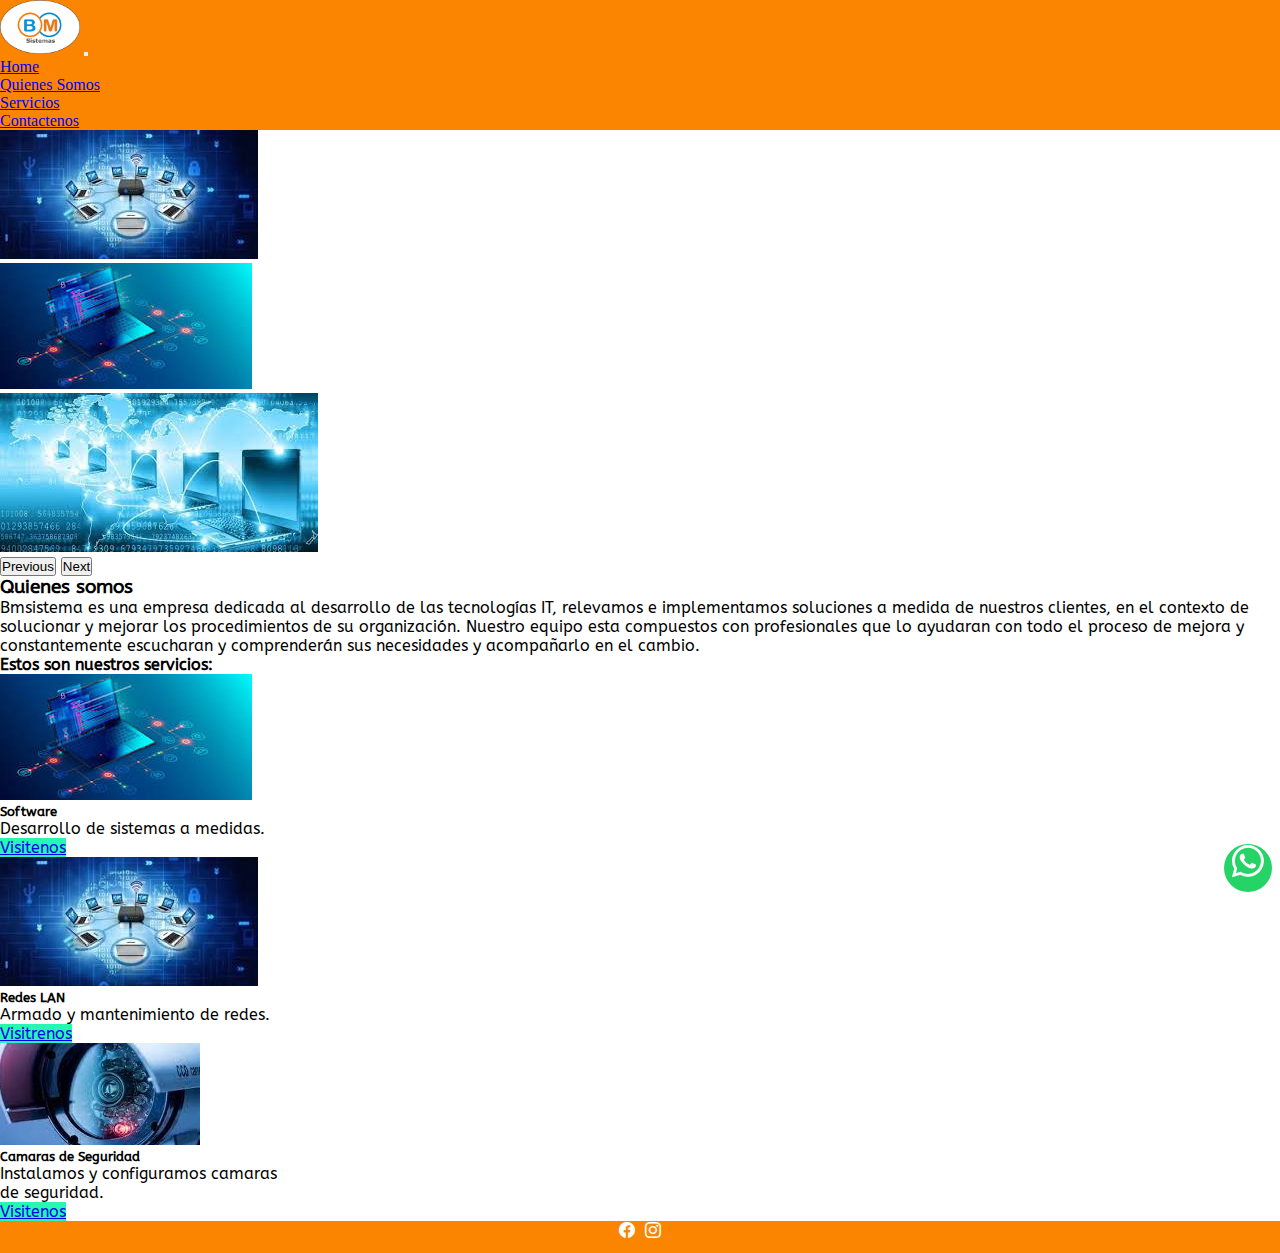
==== commit ba8211b2: "Textos mas mejoras de imagenes" ====
--- a/index.html
+++ b/index.html
@@ -12,6 +12,8 @@
     integrity="sha384-0evHe/X+R7YkIZDRvuzKMRqM+OrBnVFBL6DOitfPri4tjfHxaWutUpFmBp4vmVor" crossorigin="anonymous">
   <!--Importo mi CSS-->
   <link rel="stylesheet" href="./style/style.css" type="text/css" />
+      <!--Iconos de boostrap-->
+      <link rel="stylesheet" href="https://cdn.jsdelivr.net/npm/bootstrap-icons@1.8.3/font/bootstrap-icons.css">
   <!--Importo la fuente-->
   <link rel="preconnect" href="https://fonts.googleapis.com">
   <link rel="preconnect" href="https://fonts.gstatic.com" crossorigin>
@@ -21,9 +23,9 @@
 
 <body>
   <!--NavBar-->
-  <nav class="navbar navbar-expand-lg color-nav-bar position-sticky">
+  <nav class="navbar navbar-expand-lg color-nav-bar sticky-lg-top sticky-xl-top">
     <div class="container-fluid">
-      <a class="navbar-brand" href="./index.html"><img src="./img/logo.jpg" alt="Logo de la empresa" class="logo"
+      <a class="navbar-brand" href="./index.html"><img src="./img/logo.png" alt="Logo de la empresa" class="logo"
           ; /></a>
       <button class="navbar-toggler" type="button" data-bs-toggle="collapse" data-bs-target="#navbarNav"
         aria-controls="navbarNav" aria-expanded="false" aria-label="Toggle navigation">
@@ -55,10 +57,7 @@
         <!--Falta copnseguir mejores imagenes-->
         <div id="carouselExampleControls" class="carousel slide" data-bs-ride="carousel">
           <div class="carousel-inner">
-            <div class="carousel-item active">
-              <img src="./img/imagen2.jpg" class="d-block w-100" alt="...">
-            </div>
-            <div class="carousel-item">
+                        <div class="carousel-item active">
               <img src="./img/imagen3.jpg" class="d-block w-100" alt="...">
             </div>
             <div class="carousel-item">
@@ -83,14 +82,14 @@
       </div>
 
     </header>
-    <main class="row">
+    <main class="row mb-4">
 
       <article class="col-12">
         <div>
           <h3 class="h3 text-center mb-3 mt-2">Quienes somos</h3>
-          <p>Somos una empresa que se dedica a soluciones informaticas, contamos con colaboradores profecionales que
-            se encuentran
-            dispuestos a ayudarlos con todo lo que ud necesita, no dude en llamarnos</p>
+          <p>Bmsistema es una empresa dedicada al desarrollo de las tecnologías IT, relevamos e implementamos soluciones a medida de nuestros clientes, en el contexto de solucionar y mejorar los procedimientos de su organización.
+            Nuestro equipo esta compuestos con profesionales que lo ayudaran con todo el proceso de mejora y constantemente escucharan y comprenderán sus necesidades y acompañarlo en el cambio.
+            </p>
           <h4 class="h4">Estos son nuestros servicios:</p>
         </div>
         <div class="row fontfamily justify-content-around">
@@ -98,7 +97,7 @@
             <img src="./img/imagen4.jpg" class="card-img-top" alt="Desarrollo de software">
             <div class="card-body">
               <h5 class="card-title">Software</h5>
-              <p class="card-text">Nos especializamos en desarrolar todas tus ideas para potenciar tu organizacion.
+              <p class="card-text">Desarrollo de sistemas a medidas.
               </p>
               <div class="text-center btncard">
                 <a href="./pages/serviciosDesarrollo.html" class="btn btn-primary">Visitenos</a>
@@ -109,7 +108,7 @@
             <img src="./img/imagen3.jpg" class="card-img-top" alt="Redes estructuradas">
             <div class="card-body">
               <h5 class="card-title">Redes LAN</h5>
-              <p class="card-text">Desarrllamos y mantenemos sus redes lan para una mejor comunicacion.</p>
+              <p class="card-text">Armado y mantenimiento de redes.</p>
               <div class="text-center btncard">
 
                 <a href="./pages/serviciosRed.html" class="btn btn-primary">Visitrenos</a>
@@ -117,24 +116,23 @@
             </div>
           </div>
           <div class="card mb-3" style="width: 18rem;">
-            <img src="./img/imagen11.jpg" class="card-img-top" alt="Instalacion de Camaras de seguridad">
+            <img src="./img/imagen12.jpg" class="card-img-top" alt="Instalacion de Camaras de seguridad">
             <div class="card-body">
               <h5 class="card-title">Camaras de Seguridad</h5>
-              <p class="card-text">Instalamos y configuramos camaras de seguridad para que monitoreo.</p>
+              <p class="card-text">Instalamos y configuramos camaras de seguridad.</p>
               <div class="text-center btncard">
-
-
                 <a href="./pages/serviciosCamara.html" class="btn btn-primary">Visitenos</a>
               </div>
             </div>
           </div>
         </div>
+        <a href="https://wa.me/11111111111111111?text=Me%20gustaría%20contactarlos%20el%20para%20del%20conocerlos" class="whatsapp mb-4" target="_blank"> <i class="bi bi-whatsapp whatsapp-icon"></i></a>
       </article>
-
     </main>
-    <footer class="row">
+    <footer class="row fixed-bottom">
       <div class="col-12 footer text-center">
-        <p>Desarrollado por Barneau Juan Jose</p>
+        <a href="https://www.facebook.com/" target="_blank"><i class="bi bi-facebook"></i></a>
+        <a href="https://www.instagram.com/" target="_blank"><i class="bi bi-instagram"></i></a>
       </div>
     </footer>
 
--- a/style/style.css
+++ b/style/style.css
@@ -12,19 +12,17 @@
 
 
 .logo {
-    width: 80px;
+    width: 5rem;
     height: auto;
-    border-radius: 20%;
-    padding-top: 5px;
-    padding-bottom: 5px;
-    padding-left: 5px;
+    
 }
 
 
 .fontfamily {
     font-family: 'ABeeZee', sans-serif;
 }
-.fontfamily p{
+
+.fontfamily p {
     font-family: 'ABeeZee', sans-serif;
     font-size: 1rem;
 }
@@ -36,11 +34,32 @@
 }
 
 .footer {
+    width: 100%;
+    height: 2rem;
+    background-color: #fb8500;
+    display: flex;
+    justify-content: center;
 
-    background-color: #fb8500;
-    height: 2rem;
 
 }
+.anchofooter{
+    margin-top:10px;
+}
+.redes{
+    display: inline;
+}
+.bi-facebook{
+text-align: center;
+margin-left: 5px;
+margin-right: 5px;
+color: #FFF;
+}
+.bi-instagram{
+    text-align: center;
+    margin-left: 5px;
+    margin-right: 5px;
+    color: #FFF;
+    }
 
 .nav-item a:hover {
     background-color: black;
@@ -55,4 +74,22 @@
 
 .btn-primary {
     background-color: rgb(40, 247, 178);
+}
+
+.whatsapp {
+    position: fixed;
+    width: 3rem;
+    height: 3rem;
+    bottom: 0.5rem;
+    right: 0.5rem;
+    background-color: #25d366;
+    color: #FFF;
+    border-radius: 50%;
+    text-align: center;
+    font-size: 2rem;
+    z-index: 100;
+}
+
+.whatsapp-icon {
+    margin-top: 1rem;
 }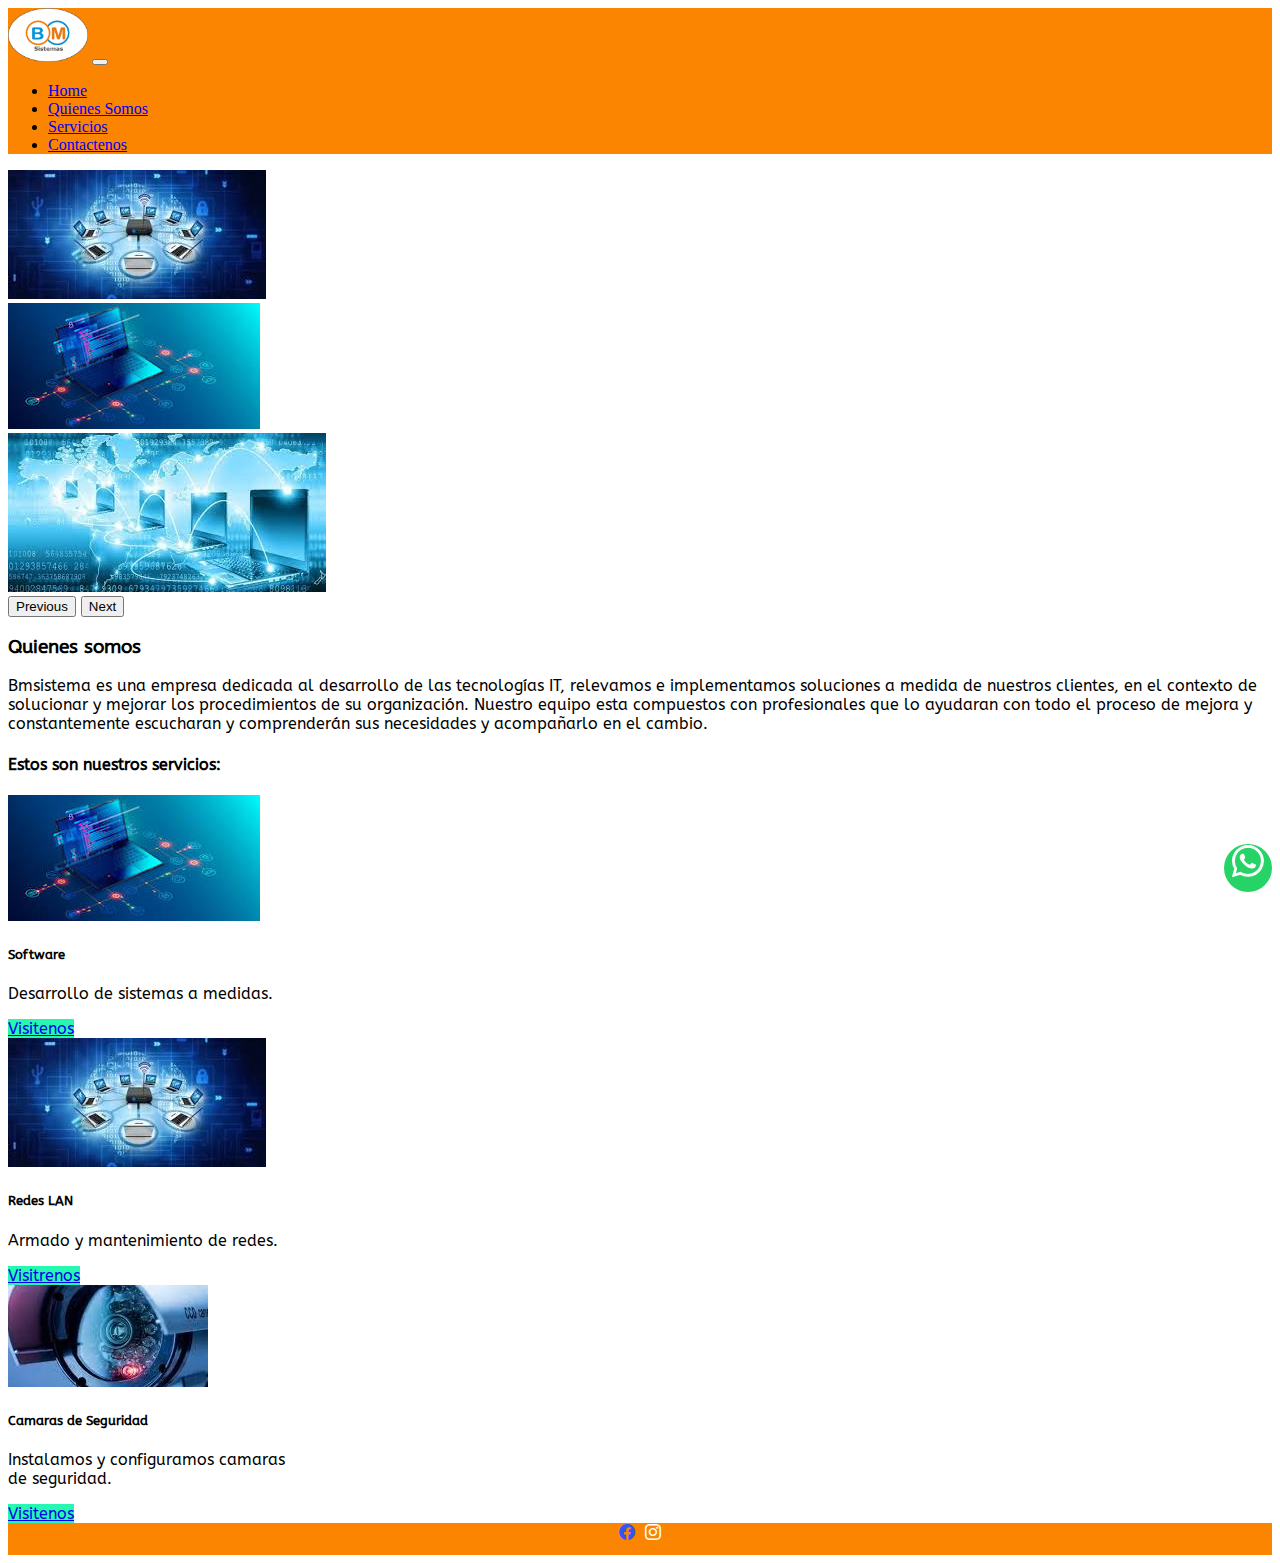
==== commit e1d37698: "Arreglos" ====
--- a/index.html
+++ b/index.html
@@ -4,7 +4,7 @@
 <head>
   <meta charset="UTF-8">
   <meta http-equiv="X-UA-Compatible" content="IE=edge">
-  <meta name="viewport" content="width=device-width, initial-scale=1.0">
+  <meta name="Empresa BMsistemas" content="Empresa de soluciones TI a medida">
   <!--pongo el icono en el navegador-->
   <link rel="shouter icon" href="./favicon.ico" />
   <!-- CSS boostrap -->
--- a/style/style.css
+++ b/style/style.css
@@ -1,95 +1,81 @@
-/*reseteo todo*/
-* {
-    margin: 0;
-    padding: 0;
+.colorFondo {
+  background-color: white;
 }
 
-/*color de fondo de la pague*/
-.colorFondo {
-    background-color: #ffff;
+.logo {
+  width: 5rem;
+  height: auto;
 }
 
-
-
-.logo {
-    width: 5rem;
-    height: auto;
-    
+.fontfamily {
+  font-family: "ABeeZee", sans-serif;
 }
-
-
-.fontfamily {
-    font-family: 'ABeeZee', sans-serif;
-}
-
 .fontfamily p {
-    font-family: 'ABeeZee', sans-serif;
-    font-size: 1rem;
+  font-size: 1rem;
 }
 
 .btncard:hover {
-    transform: scale(0.8, 0.8);
-    transition: 0.5s;
-    color: rgb(248, 9, 9);
+  transform: scale(0.8, 0.8);
+  transition: 0.5s;
+  color: rgb(248, 9, 9);
 }
 
 .footer {
-    width: 100%;
-    height: 2rem;
-    background-color: #fb8500;
-    display: flex;
-    justify-content: center;
+  width: 100%;
+  height: 2rem;
+  background-color: #fb8500;
+  display: flex;
+  justify-content: center;
+}
 
+.anchofooter {
+  margin-top: 10px;
+}
 
+.redes {
+  display: inline;
 }
-.anchofooter{
-    margin-top:10px;
+
+.boton-redes, .bi-instagram, .bi-facebook {
+  text-align: center;
+  margin-left: 5px;
+  margin-right: 5px;
+  color: #FFF;
 }
-.redes{
-    display: inline;
+
+.bi-facebook {
+  color: #3255f3;
 }
-.bi-facebook{
-text-align: center;
-margin-left: 5px;
-margin-right: 5px;
-color: #FFF;
+
+.whatsapp {
+  position: fixed;
+  width: 3rem;
+  height: 3rem;
+  bottom: 0.5rem;
+  right: 0.5rem;
+  background-color: #25d366;
+  color: #FFF;
+  border-radius: 50%;
+  text-align: center;
+  font-size: 2rem;
+  z-index: 100;
 }
-.bi-instagram{
-    text-align: center;
-    margin-left: 5px;
-    margin-right: 5px;
-    color: #FFF;
-    }
+
+.whatsapp-icon {
+  margin-top: 1rem;
+}
 
 .nav-item a:hover {
-    background-color: black;
-    color: #ffff;
-    border-radius: 0.5rem;
-    transition: 0.5s;
+  background-color: black;
+  color: white;
+  border-radius: 0.5rem;
+  transition: 0.5s;
 }
 
 .color-nav-bar {
-    background-color: #fb8500;
+  background-color: #fb8500;
 }
 
 .btn-primary {
-    background-color: rgb(40, 247, 178);
-}
-
-.whatsapp {
-    position: fixed;
-    width: 3rem;
-    height: 3rem;
-    bottom: 0.5rem;
-    right: 0.5rem;
-    background-color: #25d366;
-    color: #FFF;
-    border-radius: 50%;
-    text-align: center;
-    font-size: 2rem;
-    z-index: 100;
-}
-
-.whatsapp-icon {
-    margin-top: 1rem;
-}+  background-color: rgb(40, 247, 178);
+}/*# sourceMappingURL=style.css.map */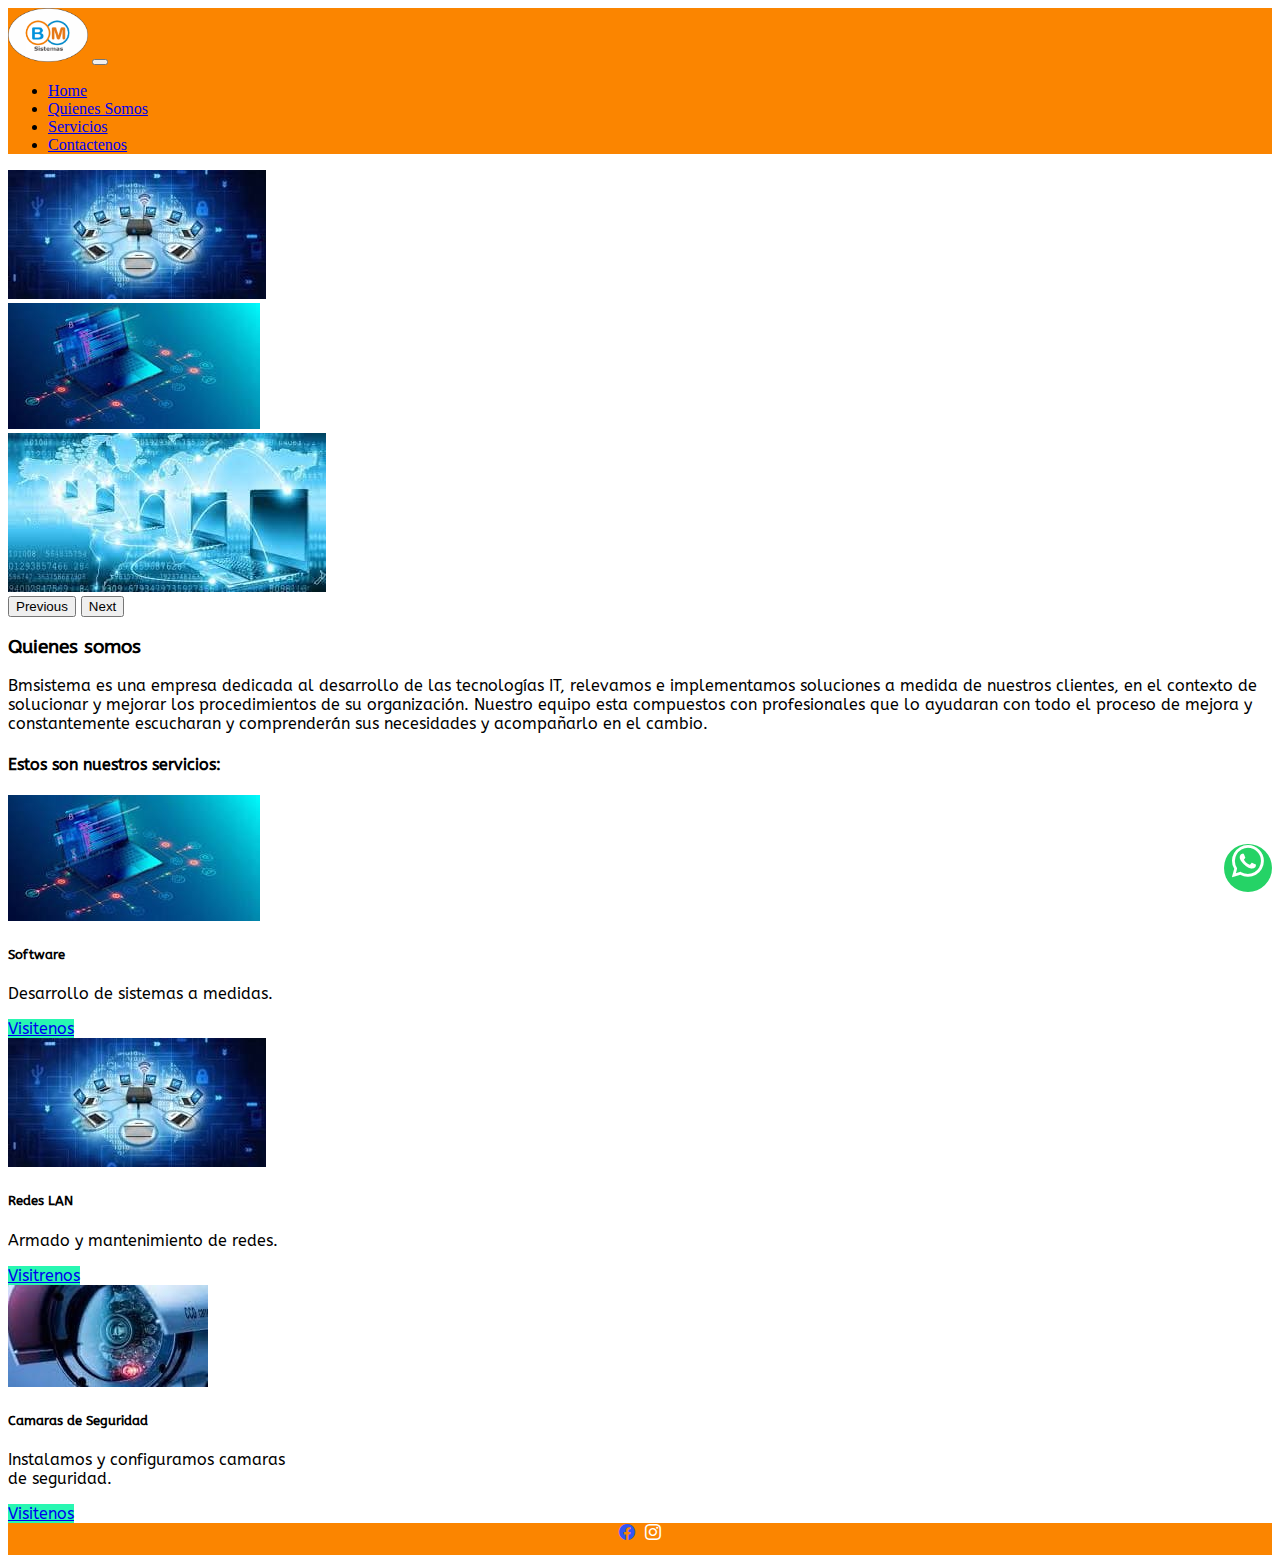
==== commit 20a0b355: "no detecto erro" ====
--- a/index.html
+++ b/index.html
@@ -8,12 +8,14 @@
   <!--pongo el icono en el navegador-->
   <link rel="shouter icon" href="./favicon.ico" />
   <!-- CSS boostrap -->
+  <!-- CSS only -->
+  <!-- CSS only -->
   <link href="https://cdn.jsdelivr.net/npm/bootstrap@5.2.0-beta1/dist/css/bootstrap.min.css" rel="stylesheet"
     integrity="sha384-0evHe/X+R7YkIZDRvuzKMRqM+OrBnVFBL6DOitfPri4tjfHxaWutUpFmBp4vmVor" crossorigin="anonymous">
   <!--Importo mi CSS-->
-  <link rel="stylesheet" href="./style/style.css" type="text/css" />
-      <!--Iconos de boostrap-->
-      <link rel="stylesheet" href="https://cdn.jsdelivr.net/npm/bootstrap-icons@1.8.3/font/bootstrap-icons.css">
+  <link rel="stylesheet" href="./style/style.css" />
+  <!--Iconos de boostrap-->
+  <link rel="stylesheet" href="https://cdn.jsdelivr.net/npm/bootstrap-icons@1.8.3/font/bootstrap-icons.css">
   <!--Importo la fuente-->
   <link rel="preconnect" href="https://fonts.googleapis.com">
   <link rel="preconnect" href="https://fonts.gstatic.com" crossorigin>
@@ -57,7 +59,7 @@
         <!--Falta copnseguir mejores imagenes-->
         <div id="carouselExampleControls" class="carousel slide" data-bs-ride="carousel">
           <div class="carousel-inner">
-                        <div class="carousel-item active">
+            <div class="carousel-item active">
               <img src="./img/imagen3.jpg" class="d-block w-100" alt="...">
             </div>
             <div class="carousel-item">
@@ -82,15 +84,19 @@
       </div>
 
     </header>
-    <main class="row mb-4">
+    <main class="row">
 
       <article class="col-12">
+
+
         <div>
           <h3 class="h3 text-center mb-3 mt-2">Quienes somos</h3>
-          <p>Bmsistema es una empresa dedicada al desarrollo de las tecnologías IT, relevamos e implementamos soluciones a medida de nuestros clientes, en el contexto de solucionar y mejorar los procedimientos de su organización.
-            Nuestro equipo esta compuestos con profesionales que lo ayudaran con todo el proceso de mejora y constantemente escucharan y comprenderán sus necesidades y acompañarlo en el cambio.
-            </p>
-          <h4 class="h4">Estos son nuestros servicios:</p>
+          <p>Bmsistema es una empresa dedicada al desarrollo de las tecnologías IT, relevamos e implementamos soluciones
+            a medida de nuestros clientes, en el contexto de solucionar y mejorar los procedimientos de su organización.
+            Nuestro equipo esta compuestos con profesionales que lo ayudaran con todo el proceso de mejora y
+            constantemente escucharan y comprenderán sus necesidades y acompañarlo en el cambio.
+          </p>
+          <h4 class="h4">Estos son nuestros servicios:</h4>
         </div>
         <div class="row fontfamily justify-content-around">
           <div class="card mb-3" style="width: 18rem;">
@@ -102,31 +108,33 @@
               <div class="text-center btncard">
                 <a href="./pages/serviciosDesarrollo.html" class="btn btn-primary">Visitenos</a>
               </div>
+
             </div>
-          </div>
-          <div class="card mb-3" style="width: 18rem;">
-            <img src="./img/imagen3.jpg" class="card-img-top" alt="Redes estructuradas">
-            <div class="card-body">
-              <h5 class="card-title">Redes LAN</h5>
-              <p class="card-text">Armado y mantenimiento de redes.</p>
-              <div class="text-center btncard">
+            <div class="card mb-3" style="width: 18rem;">
+              <img src="./img/imagen3.jpg" class="card-img-top" alt="Redes estructuradas">
+              <div class="card-body">
+                <h5 class="card-title">Redes LAN</h5>
+                <p class="card-text">Armado y mantenimiento de redes.</p>
+                <div class="text-center btncard">
 
-                <a href="./pages/serviciosRed.html" class="btn btn-primary">Visitrenos</a>
+                  <a href="./pages/serviciosRed.html" class="btn btn-primary">Visitrenos</a>
+                </div>
               </div>
             </div>
-          </div>
-          <div class="card mb-3" style="width: 18rem;">
-            <img src="./img/imagen12.jpg" class="card-img-top" alt="Instalacion de Camaras de seguridad">
-            <div class="card-body">
-              <h5 class="card-title">Camaras de Seguridad</h5>
-              <p class="card-text">Instalamos y configuramos camaras de seguridad.</p>
-              <div class="text-center btncard">
-                <a href="./pages/serviciosCamara.html" class="btn btn-primary">Visitenos</a>
+            <div class="card mb-3" style="width: 18rem;">
+              <img src="./img/imagen12.jpg" class="card-img-top" alt="Instalacion de Camaras de seguridad">
+              <div class="card-body">
+                <h5 class="card-title">Camaras de Seguridad</h5>
+                <p class="card-text">Instalamos y configuramos camaras de seguridad.</p>
+                <div class="text-center btncard">
+                  <a href="./pages/serviciosCamara.html" class="btn btn-primary">Visitenos</a>
+                </div>
               </div>
             </div>
           </div>
         </div>
-        <a href="https://wa.me/11111111111111111?text=Me%20gustaría%20contactarlos%20el%20para%20del%20conocerlos" class="whatsapp mb-4" target="_blank"> <i class="bi bi-whatsapp whatsapp-icon"></i></a>
+        <a href="https://wa.me/11111111111111111?text=Me%20gustaría%20contactarlos%20el%20para%20del%20conocerlos"
+          class="whatsapp mb-4" target="_blank"> <i class="bi bi-whatsapp whatsapp-icon"></i></a>
       </article>
     </main>
     <footer class="row fixed-bottom">
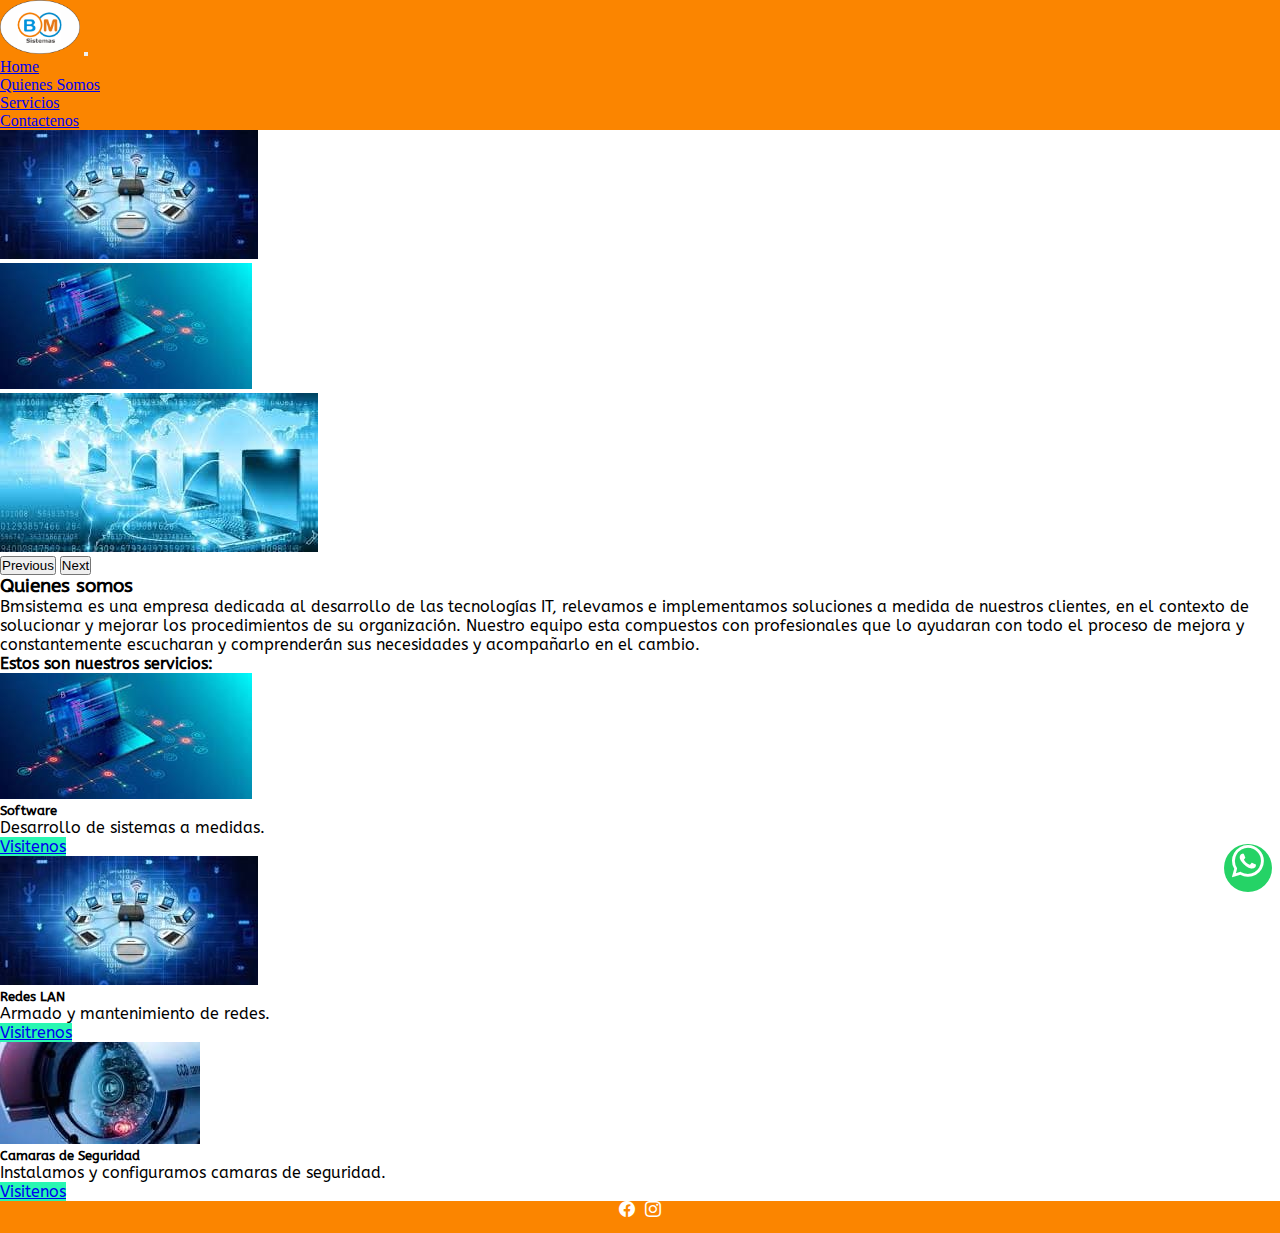
==== commit 92f247ba: "ddd" ====
--- a/index.html
+++ b/index.html
@@ -52,7 +52,7 @@
       </div>
     </div>
   </nav>
-  <div class="container-fluid fontfamily">
+  <div class="container-fluid">
     <header class="row">
       <div class="col-12">
         <!--Carrucel de imagenes-->
@@ -84,11 +84,8 @@
       </div>
 
     </header>
-    <main class="row">
-
-      <article class="col-12">
-
-
+    <main class="row  p-4 pb-5">
+      <article class="col-12 fontfamily">
         <div>
           <h3 class="h3 text-center mb-3 mt-2">Quienes somos</h3>
           <p>Bmsistema es una empresa dedicada al desarrollo de las tecnologías IT, relevamos e implementamos soluciones
@@ -96,10 +93,10 @@
             Nuestro equipo esta compuestos con profesionales que lo ayudaran con todo el proceso de mejora y
             constantemente escucharan y comprenderán sus necesidades y acompañarlo en el cambio.
           </p>
-          <h4 class="h4">Estos son nuestros servicios:</h4>
         </div>
+        <h4 class="h4">Estos son nuestros servicios:</h4>
         <div class="row fontfamily justify-content-around">
-          <div class="card mb-3" style="width: 18rem;">
+          <div class="card col-12 col-md-3 mb-3">
             <img src="./img/imagen4.jpg" class="card-img-top" alt="Desarrollo de software">
             <div class="card-body">
               <h5 class="card-title">Software</h5>
@@ -108,31 +105,31 @@
               <div class="text-center btncard">
                 <a href="./pages/serviciosDesarrollo.html" class="btn btn-primary">Visitenos</a>
               </div>
+            </div>
+          </div>
+          <div class="card col-12 col-md-3 mb-3">
+            <img src="./img/imagen3.jpg" class="card-img-top" alt="Redes estructuradas">
+            <div class="card-body">
+              <h5 class="card-title">Redes LAN</h5>
+              <p class="card-text">Armado y mantenimiento de redes.</p>
+              <div class="text-center btncard">
 
-            </div>
-            <div class="card mb-3" style="width: 18rem;">
-              <img src="./img/imagen3.jpg" class="card-img-top" alt="Redes estructuradas">
-              <div class="card-body">
-                <h5 class="card-title">Redes LAN</h5>
-                <p class="card-text">Armado y mantenimiento de redes.</p>
-                <div class="text-center btncard">
-
-                  <a href="./pages/serviciosRed.html" class="btn btn-primary">Visitrenos</a>
-                </div>
+                <a href="./pages/serviciosRed.html" class="btn btn-primary">Visitrenos</a>
               </div>
             </div>
-            <div class="card mb-3" style="width: 18rem;">
-              <img src="./img/imagen12.jpg" class="card-img-top" alt="Instalacion de Camaras de seguridad">
-              <div class="card-body">
-                <h5 class="card-title">Camaras de Seguridad</h5>
-                <p class="card-text">Instalamos y configuramos camaras de seguridad.</p>
-                <div class="text-center btncard">
-                  <a href="./pages/serviciosCamara.html" class="btn btn-primary">Visitenos</a>
-                </div>
+          </div>
+          <div class="card col-12 col-md-3  mb-3">
+            <img src="./img/imagen12.jpg" class="card-img-top" alt="Instalacion de Camaras de seguridad">
+            <div class="card-body">
+              <h5 class="card-title">Camaras de Seguridad</h5>
+              <p class="card-text">Instalamos y configuramos camaras de seguridad.</p>
+              <div class="text-center btncard">
+                <a href="./pages/serviciosCamara.html" class="btn btn-primary">Visitenos</a>
               </div>
             </div>
           </div>
         </div>
+
         <a href="https://wa.me/11111111111111111?text=Me%20gustaría%20contactarlos%20el%20para%20del%20conocerlos"
           class="whatsapp mb-4" target="_blank"> <i class="bi bi-whatsapp whatsapp-icon"></i></a>
       </article>
--- a/style/style.css
+++ b/style/style.css
@@ -1,81 +1,95 @@
-.colorFondo {
-  background-color: white;
+/*reseteo todo*/
+* {
+    margin: 0;
+    padding: 0;
 }
 
-.logo {
-  width: 5rem;
-  height: auto;
+/*color de fondo de la pague*/
+.colorFondo {
+    background-color: #ffff;
 }
 
+
+
+.logo {
+    width: 5rem;
+    height: auto;
+    
+}
+
+
 .fontfamily {
-  font-family: "ABeeZee", sans-serif;
+    font-family: 'ABeeZee', sans-serif;
 }
+
 .fontfamily p {
-  font-size: 1rem;
+    font-family: 'ABeeZee', sans-serif;
+    font-size: 1rem;
 }
 
 .btncard:hover {
-  transform: scale(0.8, 0.8);
-  transition: 0.5s;
-  color: rgb(248, 9, 9);
+    transform: scale(0.8, 0.8);
+    transition: 0.5s;
+    color: rgb(248, 9, 9);
 }
 
 .footer {
-  width: 100%;
-  height: 2rem;
-  background-color: #fb8500;
-  display: flex;
-  justify-content: center;
+    width: 100%;
+    height: 2rem;
+    background-color: #fb8500;
+    display: flex;
+    justify-content: center;
+
+
+}
+.anchofooter{
+    margin-top:10px;
+}
+.redes{
+    display: inline;
+}
+.bi-facebook{
+text-align: center;
+margin-left: 5px;
+margin-right: 5px;
+color: #FFF;
+}
+.bi-instagram{
+    text-align: center;
+    margin-left: 5px;
+    margin-right: 5px;
+    color: #FFF;
+    }
+
+.nav-item a:hover {
+    background-color: black;
+    color: #ffff;
+    border-radius: 0.5rem;
+    transition: 0.5s;
 }
 
-.anchofooter {
-  margin-top: 10px;
+.color-nav-bar {
+    background-color: #fb8500;
 }
 
-.redes {
-  display: inline;
-}
-
-.boton-redes, .bi-instagram, .bi-facebook {
-  text-align: center;
-  margin-left: 5px;
-  margin-right: 5px;
-  color: #FFF;
-}
-
-.bi-facebook {
-  color: #3255f3;
+.btn-primary {
+    background-color: rgb(40, 247, 178);
 }
 
 .whatsapp {
-  position: fixed;
-  width: 3rem;
-  height: 3rem;
-  bottom: 0.5rem;
-  right: 0.5rem;
-  background-color: #25d366;
-  color: #FFF;
-  border-radius: 50%;
-  text-align: center;
-  font-size: 2rem;
-  z-index: 100;
+    position: fixed;
+    width: 3rem;
+    height: 3rem;
+    bottom: 0.5rem;
+    right: 0.5rem;
+    background-color: #25d366;
+    color: #FFF;
+    border-radius: 50%;
+    text-align: center;
+    font-size: 2rem;
+    z-index: 100;
 }
 
 .whatsapp-icon {
-  margin-top: 1rem;
-}
-
-.nav-item a:hover {
-  background-color: black;
-  color: white;
-  border-radius: 0.5rem;
-  transition: 0.5s;
-}
-
-.color-nav-bar {
-  background-color: #fb8500;
-}
-
-.btn-primary {
-  background-color: rgb(40, 247, 178);
-}/*# sourceMappingURL=style.css.map */+    margin-top: 1rem;
+}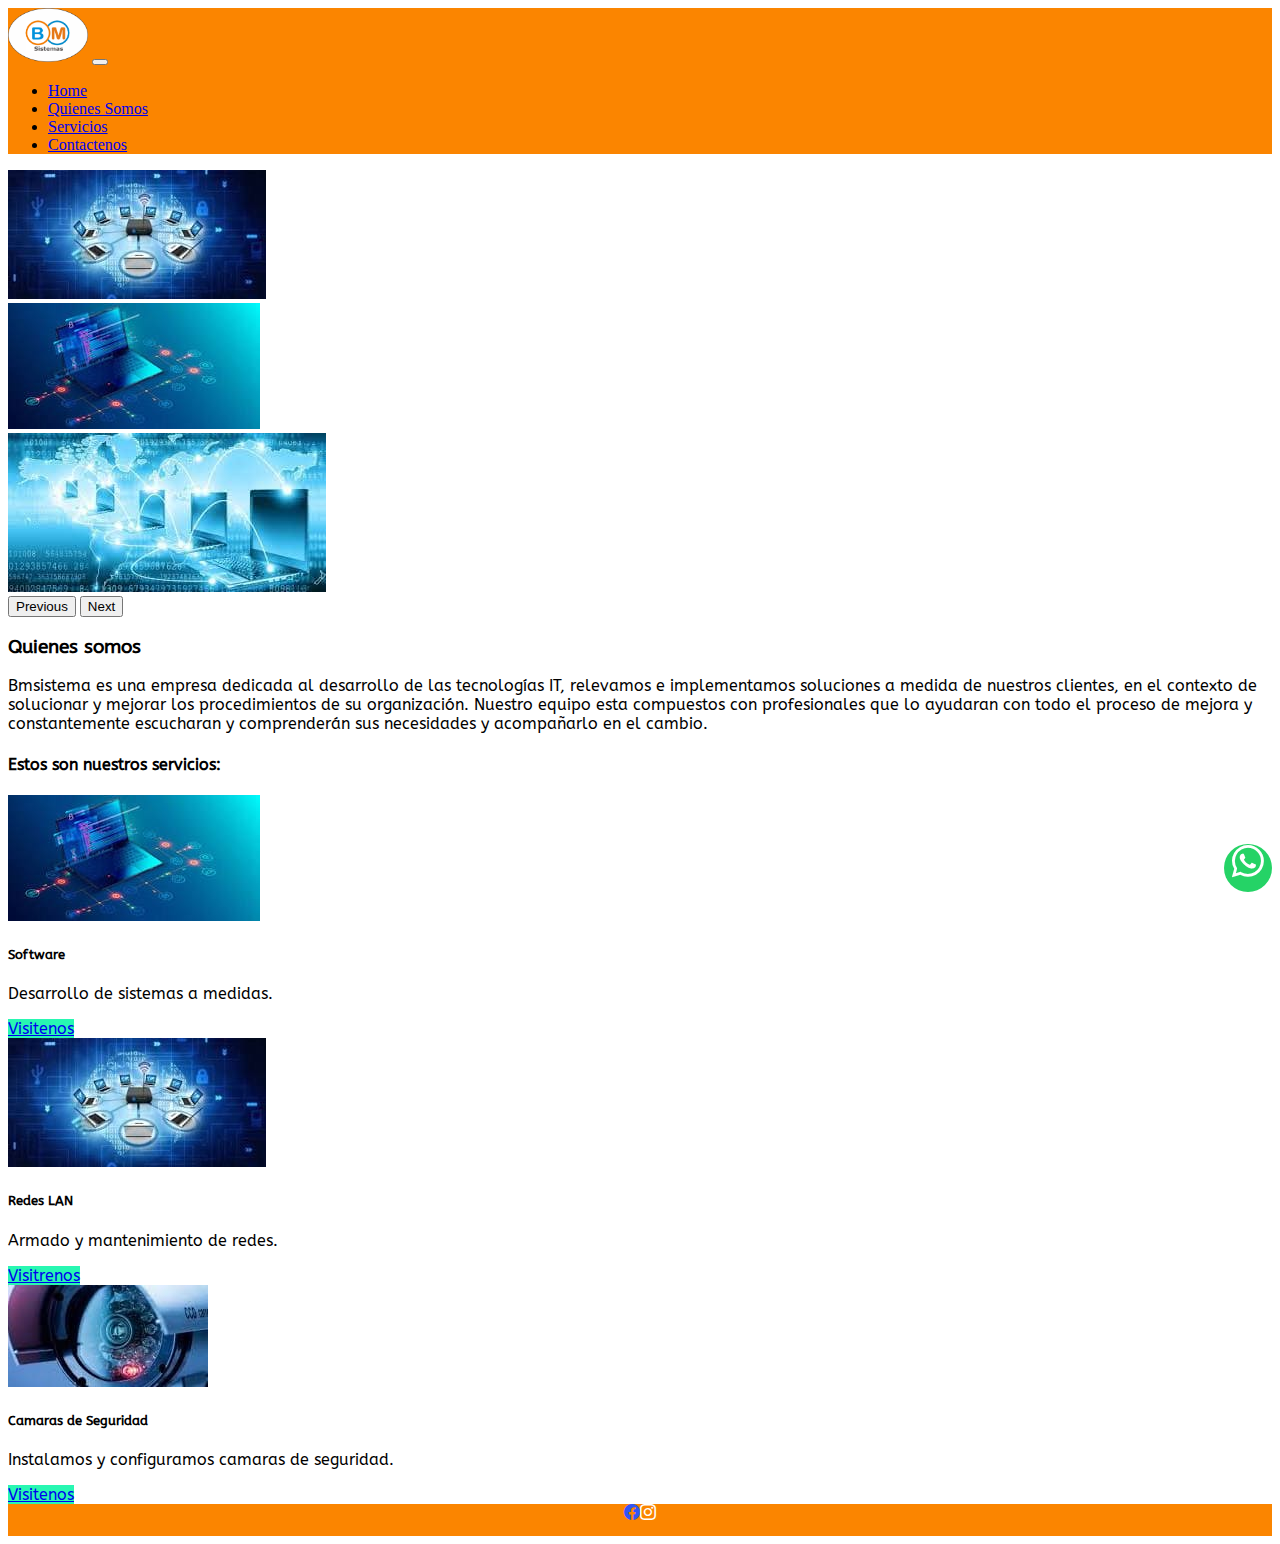
==== commit 2eed77a7: "Solucionado" ====
--- a/index.html
+++ b/index.html
@@ -84,7 +84,7 @@
       </div>
 
     </header>
-    <main class="row  p-4 pb-5">
+    <main class="row p-4 pb-5">
       <article class="col-12 fontfamily">
         <div>
           <h3 class="h3 text-center mb-3 mt-2">Quienes somos</h3>
@@ -96,7 +96,7 @@
         </div>
         <h4 class="h4">Estos son nuestros servicios:</h4>
         <div class="row fontfamily justify-content-around">
-          <div class="card col-12 col-md-3 mb-3">
+          <div class="card col-mb-3 col-xl-3 mb-3">
             <img src="./img/imagen4.jpg" class="card-img-top" alt="Desarrollo de software">
             <div class="card-body">
               <h5 class="card-title">Software</h5>
@@ -107,7 +107,7 @@
               </div>
             </div>
           </div>
-          <div class="card col-12 col-md-3 mb-3">
+          <div class="card col-mb-3 col-xl-3 mb-3">
             <img src="./img/imagen3.jpg" class="card-img-top" alt="Redes estructuradas">
             <div class="card-body">
               <h5 class="card-title">Redes LAN</h5>
@@ -118,7 +118,7 @@
               </div>
             </div>
           </div>
-          <div class="card col-12 col-md-3  mb-3">
+          <div class="card col-mb-3 col-xl-3 mb-3">
             <img src="./img/imagen12.jpg" class="card-img-top" alt="Instalacion de Camaras de seguridad">
             <div class="card-body">
               <h5 class="card-title">Camaras de Seguridad</h5>
--- a/style/style.css
+++ b/style/style.css
@@ -1,95 +1,81 @@
-/*reseteo todo*/
-* {
-    margin: 0;
-    padding: 0;
+.footer {
+  width: 100%;
+  height: 2rem;
+  background-color: #fb8500;
+  display: flex;
+  justify-content: center;
 }
 
-/*color de fondo de la pague*/
-.colorFondo {
-    background-color: #ffff;
+.anchofooter {
+  margin-top: 0px;
 }
 
-
-
 .logo {
-    width: 5rem;
-    height: auto;
-    
+  width: 5rem;
+  height: auto;
 }
 
+.nav-item a:hover {
+  background-color: black;
+  color: white;
+  border-radius: 0.5rem;
+  transition: 0.5s;
+}
+
+.color-nav-bar {
+  background-color: #fb8500;
+}
+
+.colorFondo {
+  background-color: white;
+}
 
 .fontfamily {
-    font-family: 'ABeeZee', sans-serif;
+  font-family: "ABeeZee", sans-serif;
+}
+.fontfamily p {
+  font-size: 1rem;
 }
 
-.fontfamily p {
-    font-family: 'ABeeZee', sans-serif;
-    font-size: 1rem;
+.redes {
+  display: inline;
+}
+
+.bi-facebook, .bi-instagram {
+  text-align: center;
+  margin-left: 0px;
+  margin-right: 0px;
+  color: #3255f3;
+}
+
+.bi-instagram {
+  color: #FFF;
+}
+
+.btn-primary {
+  background-color: rgb(40, 247, 178);
 }
 
 .btncard:hover {
-    transform: scale(0.8, 0.8);
-    transition: 0.5s;
-    color: rgb(248, 9, 9);
-}
-
-.footer {
-    width: 100%;
-    height: 2rem;
-    background-color: #fb8500;
-    display: flex;
-    justify-content: center;
-
-
-}
-.anchofooter{
-    margin-top:10px;
-}
-.redes{
-    display: inline;
-}
-.bi-facebook{
-text-align: center;
-margin-left: 5px;
-margin-right: 5px;
-color: #FFF;
-}
-.bi-instagram{
-    text-align: center;
-    margin-left: 5px;
-    margin-right: 5px;
-    color: #FFF;
-    }
-
-.nav-item a:hover {
-    background-color: black;
-    color: #ffff;
-    border-radius: 0.5rem;
-    transition: 0.5s;
-}
-
-.color-nav-bar {
-    background-color: #fb8500;
-}
-
-.btn-primary {
-    background-color: rgb(40, 247, 178);
+  transform: scale(0.8, 0.8);
+  transition: 0.5s;
+  color: rgb(248, 9, 9);
 }
 
 .whatsapp {
-    position: fixed;
-    width: 3rem;
-    height: 3rem;
-    bottom: 0.5rem;
-    right: 0.5rem;
-    background-color: #25d366;
-    color: #FFF;
-    border-radius: 50%;
-    text-align: center;
-    font-size: 2rem;
-    z-index: 100;
+  position: fixed;
+  width: 3rem;
+  height: 3rem;
+  bottom: 0.5rem;
+  right: 0.5rem;
+  background-color: #25d366;
+  color: #FFF;
+  border-radius: 50%;
+  text-align: center;
+  font-size: 2rem;
+  z-index: 100;
 }
 
 .whatsapp-icon {
-    margin-top: 1rem;
-}+  margin-top: 1rem;
+}/*# sourceMappingURL=style.css.map */